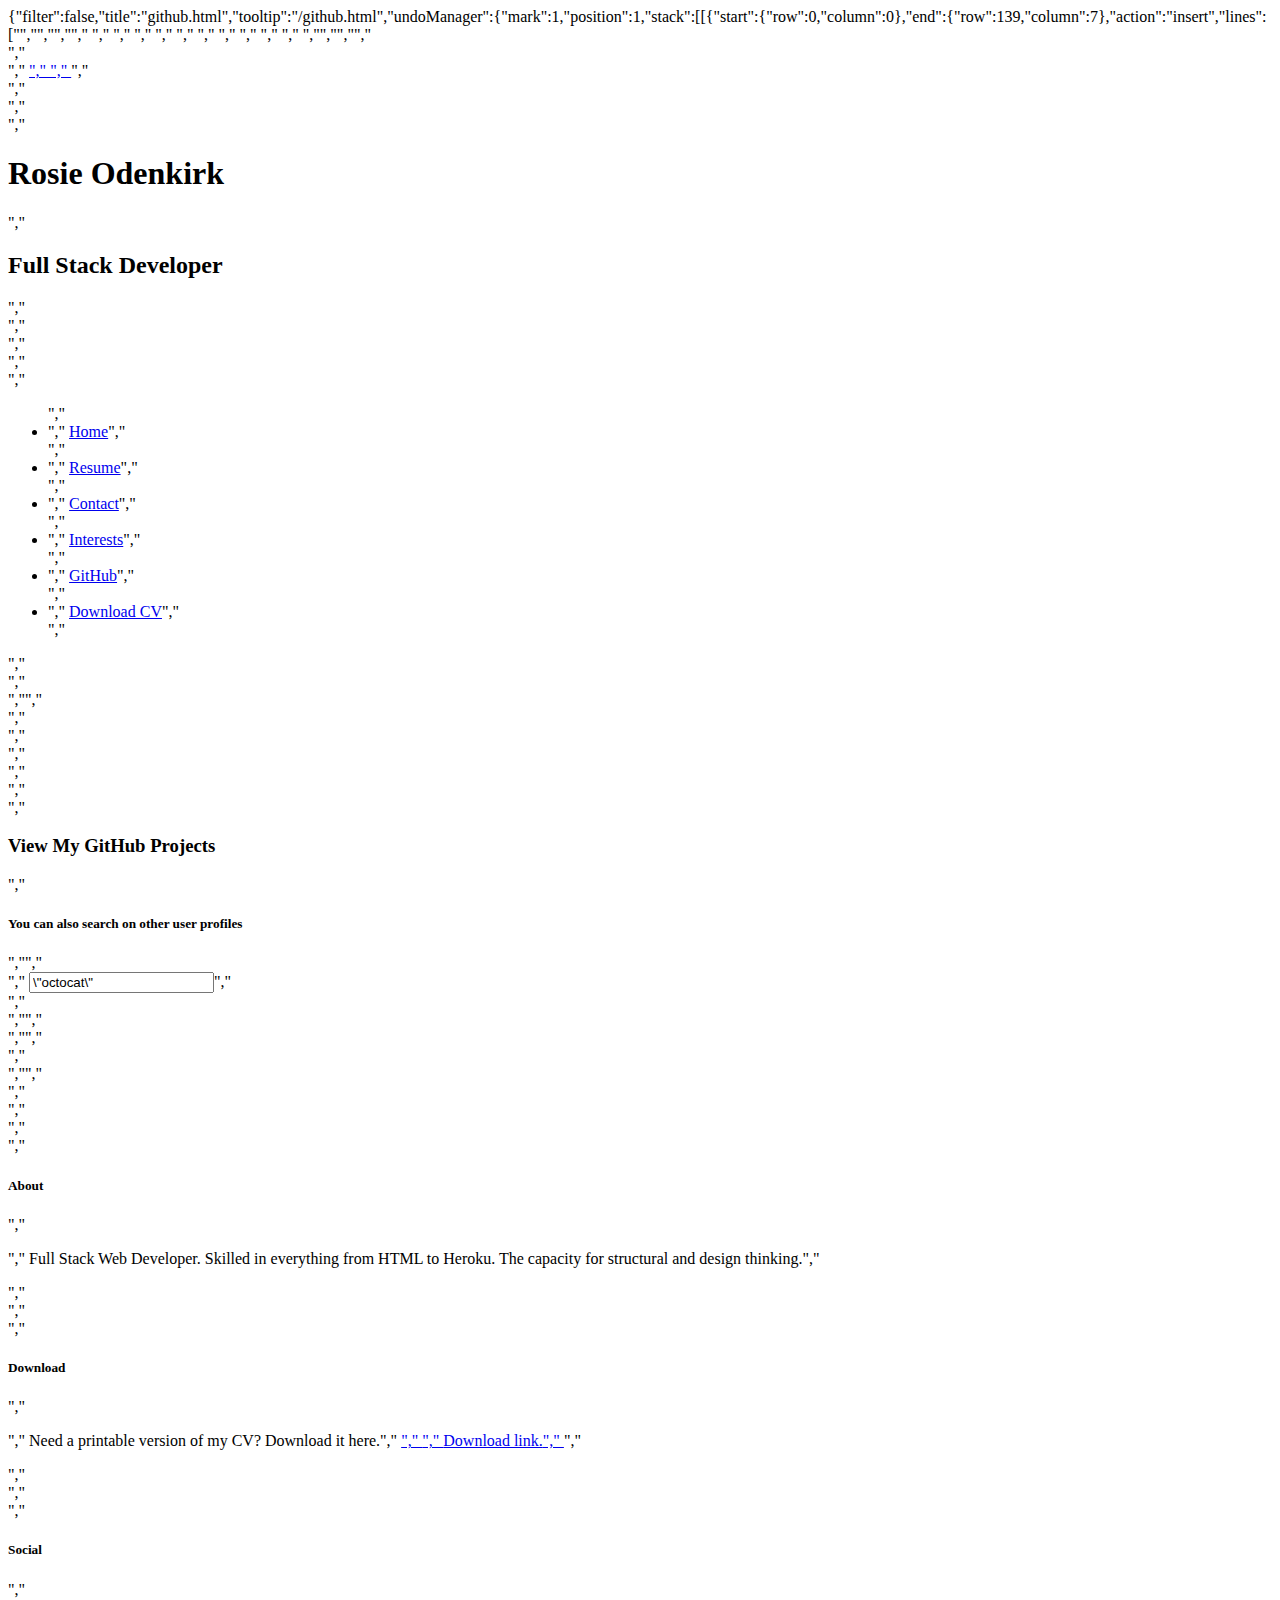
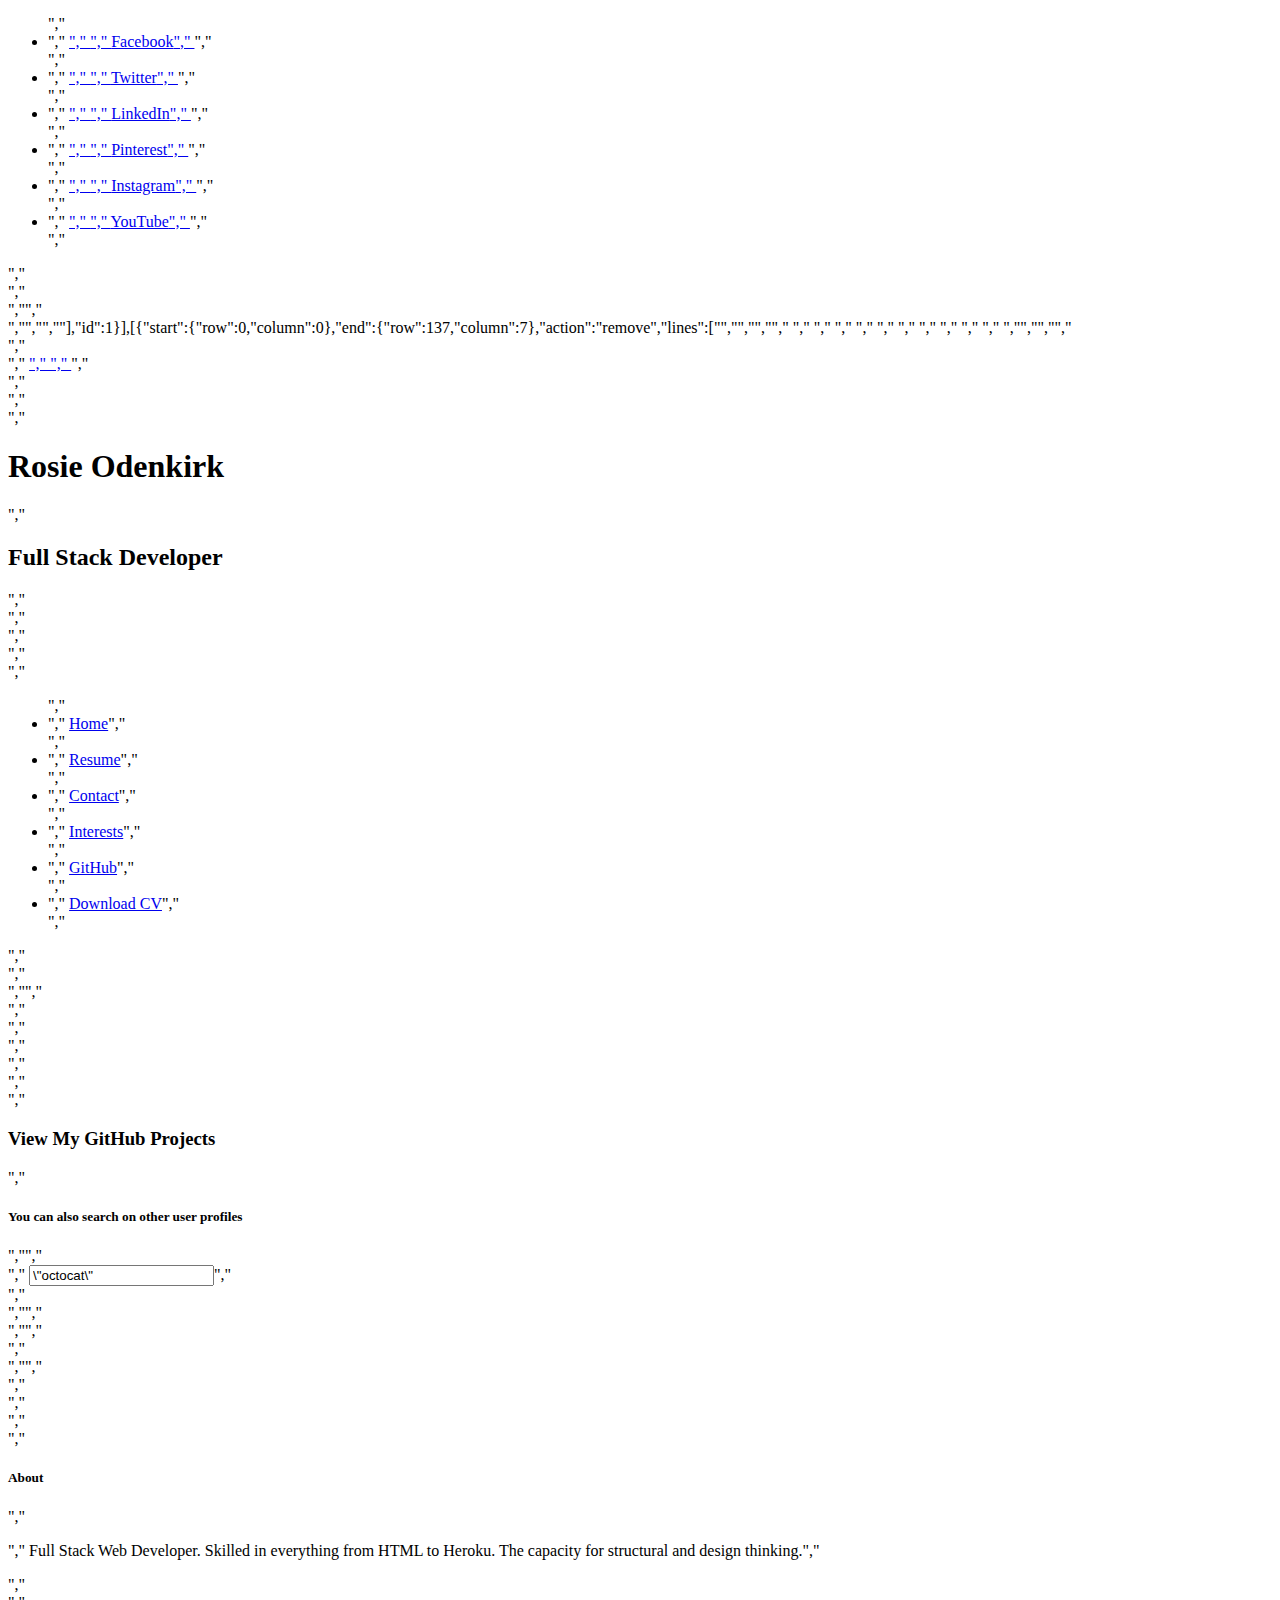
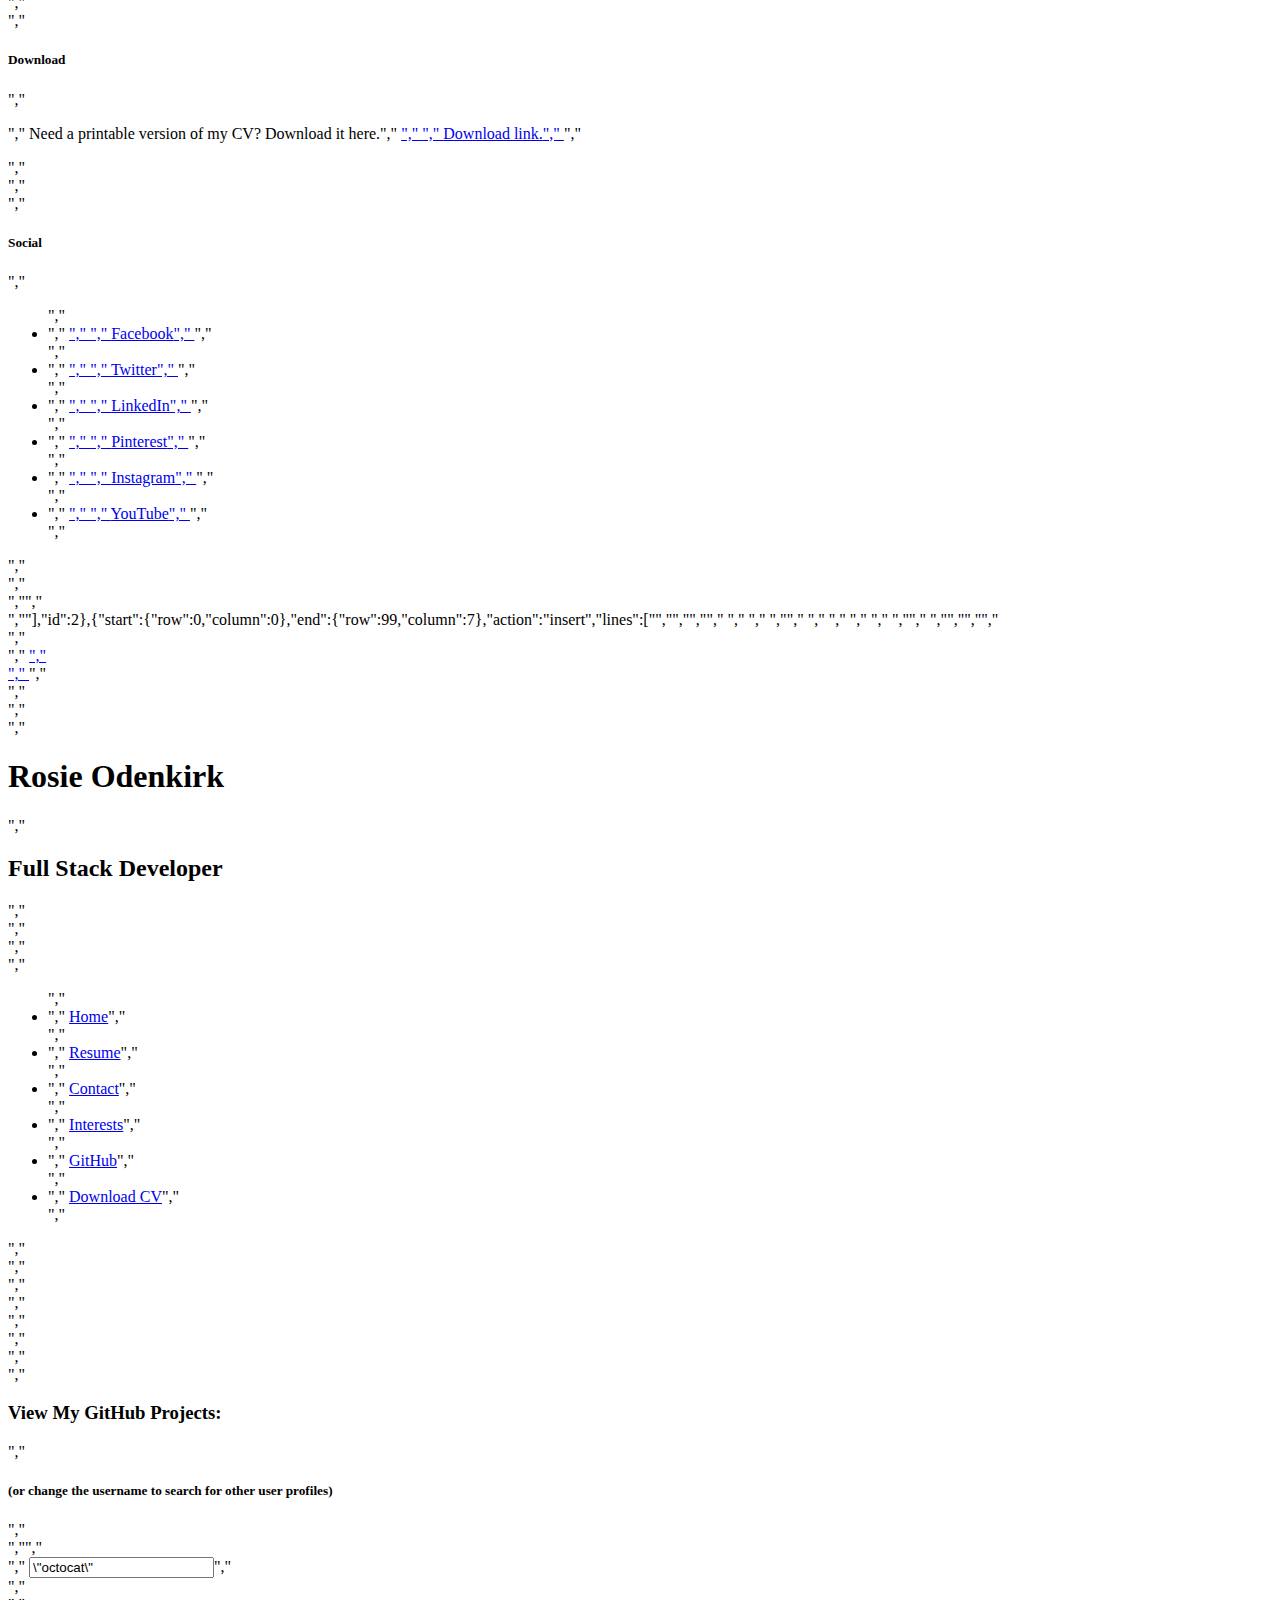
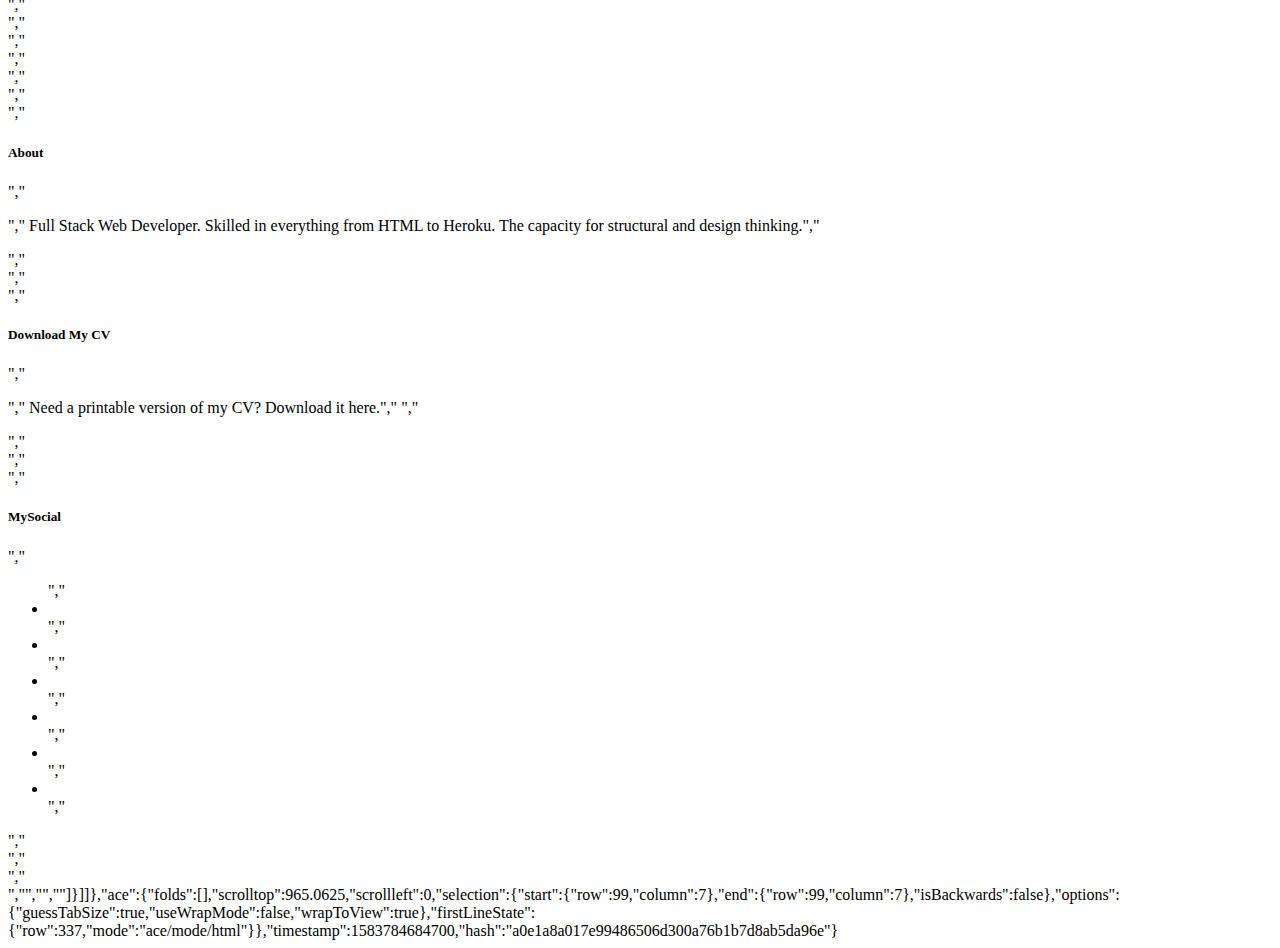
==== .c9/metadata/environment/github.html @ ab117c8f "added Google maps with markers" ====
{"filter":false,"title":"github.html","tooltip":"/github.html","undoManager":{"mark":1,"position":1,"stack":[[{"start":{"row":0,"column":0},"end":{"row":139,"column":7},"action":"insert","lines":["<!DOCTYPE html>","<html lang=\"en\">","","<head>","    <meta charset=\"UTF-8\">","    <meta name=\"viewport\" content=\"width=device-width, initial-scale=1.0\">","    <meta http-equiv=\"X-UA-Compatible\" content=\"ie=edge\">","    <link rel=\"stylesheet\" href=\"https://stackpath.bootstrapcdn.com/bootstrap/4.2.1/css/bootstrap.min.css\" type=\"text/css\" />","    <link rel=\"stylesheet\" href=\"https://stackpath.bootstrapcdn.com/font-awesome/4.7.0/css/font-awesome.min.css\" type=\"text/css\" />","    <link rel=\"stylesheet\" href=\"https://cdnjs.cloudflare.com/ajax/libs/hover.css/2.3.1/css/hover-min.css\" type=\"text/css\" />","    <link rel=\"stylesheet\" href=\"assets/css/style.css\" type=\"text/css\" />","    ","    <script src=\"https://ajax.googleapis.com/ajax/libs/jquery/3.2.1/jquery.min.js\"></script>","    <script type=\"text/javascript\" src=\"assets/js/github-information.js\"></script>","    <title>Rosie</title>","</head>","","<body>","    <header>","        <div class=\"row no-gutters\">","            <a href=\"index.html\" class=\"col-md-4 logo\">","                ","            </a>","            <div class=\"col-md-8\">","                <div class=\"row no-gutters bg-color-name-title\">","                    <div class=\"col heading\">","                        <h1 class=\"name\">Rosie Odenkirk</h1>","                        <h2 class=\"title\">Full Stack Developer</h2>","                    </div>","                </div>","                <div class=\"row no-gutters\">","                    <div class=\"col\">","                        <ul id=\"nav\" class=\"list-inline menucontainer\">","                            <li class=\"col-6 col-sm-2 ui-menu-color-home list-inline-item menuitem\">","                                <a href=\"index.html\" class=\"hvr-sweep-to-bottom\"><i class=\"fa fa-home\" aria-hidden=\"true\"></i><span>Home</span></a>","                            </li>","                            <li class=\"col-6 col-sm-2 ui-menu-color-resume list-inline-item menuitem\">","                                <a href=\"resume.html\" class=\"hvr-sweep-to-bottom\"><i class=\"fa fa-graduation-cap\" aria-hidden=\"true\"></i><span>Resume</span></a>","                            </li>","                            <li class=\"col-6 col-sm-2 ui-menu-color-contact list-inline-item menuitem\">","                                <a href=\"contact.html\" class=\"hvr-sweep-to-bottom\"><i class=\"fa fa-comment-o\" aria-hidden=\"true\"></i><span>Contact</span></a>","                            </li>","                            <li class=\"col-6 col-sm-2 ui-menu-color-interests list-inline-item menuitem\">","                                <a href=\"interests.html\" class=\"hvr-sweep-to-bottom\"><i class=\"fa fa-users\" aria-hidden=\"true\"></i><span>Interests</span></a>","                            </li>","                            <li class=\"col-6 col-sm-2 ui-menu-color-github list-inline-item menuitem\">","                                <a href=\"github.html\" class=\"hvr-sweep-to-bottom\"><i class=\"fa fa-github\" aria-hidden=\"true\"></i><span>GitHub</span></a>","                            </li>","                            <li class=\"col-6 col-sm-2 ui-menu-color-download list-inline-item menuitem\">","                                <a href=\"assets/cv/sample-cv.pdf\" target=\"_blank\" class=\"hvr-sweep-to-bottom\"><i class=\"fa fa-download\" aria-hidden=\"true\"></i><span>Download CV</span></a>","                            </li>","                        </ul>","                    </div>","                </div>","","            </div>","        </div>","    </header>","    <section class=\"container-fluid\">","        <div class=\"row bg-color-contact\">","            <div class=\"col\">","                <h3 class=\"contact-heading uppercase text-center\">View My GitHub Projects</h3>","                <h5 class=\"uppercase text-center\">You can also search on other user profiles</h5>","","                <div class=\"center-form\">","                    <input type=\"text\" id=\"gh-username\" value=\"octocat\" oninput=\"fetchGitHubInformation()\" />","                    <div id=\"gh-user-data\"></div>","                    <div id=\"gh-repo-data\"></div>","","                </div>","","            </div>","        </div>","","    </section>","    <footer class=\"container-fluid\">","        <div id=\"footer-details\" class=\"row\">","            <div class=\"col-sm-4\">","                <h5 class=\"uppercase general-sub\">About</h5>","                <p class=\"inline-block\">","                    Full Stack Web Developer. Skilled in everything from HTML to Heroku. The capacity for structural and design thinking.","                </p>","            </div>","            <div class=\"col-sm-4\">","                <h5 class=\"uppercase general-sub\">Download</h5>","                <p class=\"inline-block\">","                    Need a printable version of my CV? Download it here.","                    <a href=\"assets/cv/sample-cv.pdf\" target=\"_blank\" class=\"cv-pdf\">","                        <i class=\"fa fa-download\" aria-hidden=\"true\"></i>","                        <span class=\"sr-only\">Download link.</span>","                    </a>","                </p>","            </div>","            <div class=\"col-sm-4\">","                <h5 class=\"uppercase general-sub\">Social</h5>","                <ul class=\"list-inline social-links\">","                    <li class=\"list-inline-item\">","                        <a target=\"_blank\" href=\"#\">","                            <i class=\"fa fa-facebook\" aria-hidden=\"true\"></i>","                            <span class=\"sr-only\">Facebook</span>","                        </a>","                    </li>","                    <li class=\"list-inline-item\">","                        <a target=\"_blank\" href=\"#\">","                            <i class=\"fa fa-twitter\" aria-hidden=\"true\"></i>","                            <span class=\"sr-only\">Twitter</span>","                        </a>","                    </li>","                    <li class=\"list-inline-item\">","                        <a target=\"_blank\" href=\"#\">","                            <i class=\"fa fa-linkedin\" aria-hidden=\"true\"></i>","                            <span class=\"sr-only\">LinkedIn</span>","                        </a>","                    </li>","                    <li class=\"list-inline-item\">","                        <a target=\"_blank\" href=\"#\">","                            <i class=\"fa fa-pinterest\" aria-hidden=\"true\"></i>","                            <span class=\"sr-only\">Pinterest</span>","                        </a>","                    </li>","                    <li class=\"list-inline-item\">","                        <a target=\"_blank\" href=\"#\">","                            <i class=\"fa fa-instagram\" aria-hidden=\"true\"></i>","                            <span class=\"sr-only\">Instagram</span>","                        </a>","                    </li>","                    <li class=\"list-inline-item\">","                        <a target=\"_blank\" href=\"#\">","                            <i class=\"fa fa-youtube\" aria-hidden=\"true\"></i>","                            <span class=\"sr-only\">YouTube</span>","                        </a>","                    </li>","                </ul>","            </div>","        </div>","","    </footer>","</body>","","</html>"],"id":1}],[{"start":{"row":0,"column":0},"end":{"row":137,"column":7},"action":"remove","lines":["<!DOCTYPE html>","<html lang=\"en\">","","<head>","    <meta charset=\"UTF-8\">","    <meta name=\"viewport\" content=\"width=device-width, initial-scale=1.0\">","    <meta http-equiv=\"X-UA-Compatible\" content=\"ie=edge\">","    <link rel=\"stylesheet\" href=\"https://stackpath.bootstrapcdn.com/bootstrap/4.2.1/css/bootstrap.min.css\" type=\"text/css\" />","    <link rel=\"stylesheet\" href=\"https://stackpath.bootstrapcdn.com/font-awesome/4.7.0/css/font-awesome.min.css\" type=\"text/css\" />","    <link rel=\"stylesheet\" href=\"https://cdnjs.cloudflare.com/ajax/libs/hover.css/2.3.1/css/hover-min.css\" type=\"text/css\" />","    <link rel=\"stylesheet\" href=\"assets/css/style.css\" type=\"text/css\" />","    ","    <script src=\"https://ajax.googleapis.com/ajax/libs/jquery/3.2.1/jquery.min.js\"></script>","    <script type=\"text/javascript\" src=\"assets/js/github-information.js\"></script>","    <title>Rosie</title>","</head>","","<body>","    <header>","        <div class=\"row no-gutters\">","            <a href=\"index.html\" class=\"col-md-4 logo\">","                ","            </a>","            <div class=\"col-md-8\">","                <div class=\"row no-gutters bg-color-name-title\">","                    <div class=\"col heading\">","                        <h1 class=\"name\">Rosie Odenkirk</h1>","                        <h2 class=\"title\">Full Stack Developer</h2>","                    </div>","                </div>","                <div class=\"row no-gutters\">","                    <div class=\"col\">","                        <ul id=\"nav\" class=\"list-inline menucontainer\">","                            <li class=\"col-6 col-sm-2 ui-menu-color-home list-inline-item menuitem\">","                                <a href=\"index.html\" class=\"hvr-sweep-to-bottom\"><i class=\"fa fa-home\" aria-hidden=\"true\"></i><span>Home</span></a>","                            </li>","                            <li class=\"col-6 col-sm-2 ui-menu-color-resume list-inline-item menuitem\">","                                <a href=\"resume.html\" class=\"hvr-sweep-to-bottom\"><i class=\"fa fa-graduation-cap\" aria-hidden=\"true\"></i><span>Resume</span></a>","                            </li>","                            <li class=\"col-6 col-sm-2 ui-menu-color-contact list-inline-item menuitem\">","                                <a href=\"contact.html\" class=\"hvr-sweep-to-bottom\"><i class=\"fa fa-comment-o\" aria-hidden=\"true\"></i><span>Contact</span></a>","                            </li>","                            <li class=\"col-6 col-sm-2 ui-menu-color-interests list-inline-item menuitem\">","                                <a href=\"interests.html\" class=\"hvr-sweep-to-bottom\"><i class=\"fa fa-users\" aria-hidden=\"true\"></i><span>Interests</span></a>","                            </li>","                            <li class=\"col-6 col-sm-2 ui-menu-color-github list-inline-item menuitem\">","                                <a href=\"github.html\" class=\"hvr-sweep-to-bottom\"><i class=\"fa fa-github\" aria-hidden=\"true\"></i><span>GitHub</span></a>","                            </li>","                            <li class=\"col-6 col-sm-2 ui-menu-color-download list-inline-item menuitem\">","                                <a href=\"assets/cv/sample-cv.pdf\" target=\"_blank\" class=\"hvr-sweep-to-bottom\"><i class=\"fa fa-download\" aria-hidden=\"true\"></i><span>Download CV</span></a>","                            </li>","                        </ul>","                    </div>","                </div>","","            </div>","        </div>","    </header>","    <section class=\"container-fluid\">","        <div class=\"row bg-color-contact\">","            <div class=\"col\">","                <h3 class=\"contact-heading uppercase text-center\">View My GitHub Projects</h3>","                <h5 class=\"uppercase text-center\">You can also search on other user profiles</h5>","","                <div class=\"center-form\">","                    <input type=\"text\" id=\"gh-username\" value=\"octocat\" oninput=\"fetchGitHubInformation()\" />","                    <div id=\"gh-user-data\"></div>","                    <div id=\"gh-repo-data\"></div>","","                </div>","","            </div>","        </div>","","    </section>","    <footer class=\"container-fluid\">","        <div id=\"footer-details\" class=\"row\">","            <div class=\"col-sm-4\">","                <h5 class=\"uppercase general-sub\">About</h5>","                <p class=\"inline-block\">","                    Full Stack Web Developer. Skilled in everything from HTML to Heroku. The capacity for structural and design thinking.","                </p>","            </div>","            <div class=\"col-sm-4\">","                <h5 class=\"uppercase general-sub\">Download</h5>","                <p class=\"inline-block\">","                    Need a printable version of my CV? Download it here.","                    <a href=\"assets/cv/sample-cv.pdf\" target=\"_blank\" class=\"cv-pdf\">","                        <i class=\"fa fa-download\" aria-hidden=\"true\"></i>","                        <span class=\"sr-only\">Download link.</span>","                    </a>","                </p>","            </div>","            <div class=\"col-sm-4\">","                <h5 class=\"uppercase general-sub\">Social</h5>","                <ul class=\"list-inline social-links\">","                    <li class=\"list-inline-item\">","                        <a target=\"_blank\" href=\"#\">","                            <i class=\"fa fa-facebook\" aria-hidden=\"true\"></i>","                            <span class=\"sr-only\">Facebook</span>","                        </a>","                    </li>","                    <li class=\"list-inline-item\">","                        <a target=\"_blank\" href=\"#\">","                            <i class=\"fa fa-twitter\" aria-hidden=\"true\"></i>","                            <span class=\"sr-only\">Twitter</span>","                        </a>","                    </li>","                    <li class=\"list-inline-item\">","                        <a target=\"_blank\" href=\"#\">","                            <i class=\"fa fa-linkedin\" aria-hidden=\"true\"></i>","                            <span class=\"sr-only\">LinkedIn</span>","                        </a>","                    </li>","                    <li class=\"list-inline-item\">","                        <a target=\"_blank\" href=\"#\">","                            <i class=\"fa fa-pinterest\" aria-hidden=\"true\"></i>","                            <span class=\"sr-only\">Pinterest</span>","                        </a>","                    </li>","                    <li class=\"list-inline-item\">","                        <a target=\"_blank\" href=\"#\">","                            <i class=\"fa fa-instagram\" aria-hidden=\"true\"></i>","                            <span class=\"sr-only\">Instagram</span>","                        </a>","                    </li>","                    <li class=\"list-inline-item\">","                        <a target=\"_blank\" href=\"#\">","                            <i class=\"fa fa-youtube\" aria-hidden=\"true\"></i>","                            <span class=\"sr-only\">YouTube</span>","                        </a>","                    </li>","                </ul>","            </div>","        </div>","","    </footer>","</body>"],"id":2},{"start":{"row":0,"column":0},"end":{"row":99,"column":7},"action":"insert","lines":["<!DOCTYPE html>","<html lang=\"en-US\">","","<head>","    <meta charset=\"utf-8\">","    <meta name=\"viewport\" content=\"width=device-width, initial-scale=1\">","    <title>Rosie Odenkirk</title>","","    <link rel=\"stylesheet\" href=\"https://maxcdn.bootstrapcdn.com/bootstrap/3.3.7/css/bootstrap.min.css\" type=\"text/css\" />","    <link rel=\"stylesheet\" href=\"https://maxcdn.bootstrapcdn.com/font-awesome/4.7.0/css/font-awesome.min.css\" type=\"text/css\" />","    <link rel=\"stylesheet\" href=\"https://cdnjs.cloudflare.com/ajax/libs/hover.css/2.1.1/css/hover-min.css\" type=\"text/css\" />","    <link rel=\"stylesheet\" href=\"assets/css/github-styles.css\" type=\"text/css\">","    <link rel=\"stylesheet\" href=\"assets/css/style.css\" type=\"text/css\" />","","    <script src=\"https://ajax.googleapis.com/ajax/libs/jquery/3.2.1/jquery.min.js\"></script>","</head>","","<body>","    <header class=\"container-fluid\">","        <div class=\"row\">","            <a href=\"index.html\">","                <div class=\"col-md-4 logo\"></div>","            </a>","            <div class=\"col-md-8\">","                <div class=\"row bg-color-name-title\">","                    <div class=\"heading\">","                        <h1 class=\"name\">Rosie Odenkirk</h1>","                        <h2 class=\"title\"> Full Stack Developer</h2>","                    </div>","                </div>","                <div class=\"row\">","                    <ul id=\"nav\" class=\"list-inline clearfix\">","                        <li class=\"col-xs-6 col-sm-2 ui-menu-color-home menuitem\">","                            <a href=\"index.html\" class=\"hvr-sweep-to-bottom\"><i class=\"fa fa-home\" aria-hidden=\"true\"></i><span>Home</span></a>","                        </li>","                        <li class=\"col-xs-6 col-sm-2 ui-menu-color-resume menuitem\">","                            <a href=\"resume.html\" class=\"hvr-sweep-to-bottom\"><i class=\"fa fa-graduation-cap\" aria-hidden=\"true\"></i><span>Resume</span></a>","                        </li>","                        <li class=\"col-xs-6 col-sm-2 ui-menu-color-contact menuitem\">","                            <a href=\"contact.html\" class=\"hvr-sweep-to-bottom\"><i class=\" fa fa-commenting-o\" aria-hidden=\"true\"></i><span>Contact</span></a>","                        </li>","                        <li class=\"col-xs-6 col-sm-2 ui-menu-color-interests menuitem\">","                            <a href=\"interests.html\" class=\"hvr-sweep-to-bottom\"><i class=\"fa fa-users\" aria-hidden=\"true\"></i><span>Interests</span></a>","                        </li>","                        <li class=\"col-xs-6 col-sm-2 ui-menu-color-github menuitem\">","                            <a href=\"github.html\" class=\"hvr-sweep-to-bottom\"><i class=\"fa fa-github\" aria-hidden=\"true\"></i><span>GitHub</span></a>","                        </li>","                        <li class=\"col-xs-6 col-sm-2 ui-menu-color-download menuitem\">","                            <a href=\"assets/cv/sample-cv.pdf\" target=\"_blank\" class=\"hvr-sweep-to-bottom\"><i class=\"fa fa-download\" aria-hidden=\"true\"></i><span>Download CV</span></a>","                        </li>","                    </ul>","                </div>","            </div>","        </div>","    </header>","    <section class=\"container-fluid\">","        <div class=\"row bg-color-contact\">","            <div>","                <h3 class=\"contact-heading uppercase text-center\">View My GitHub Projects:</h3>","                <h5 class=\"uppercase text-center\">(or change the username to search for other user profiles)</h5>","            </div>","","            <div class=\"center-form\">","                <input type=\"text\" id=\"gh-username\" value=\"octocat\" oninput=\"fetchGitHubInformation()\">","                <div id=\"gh-user-data\" class=\"clearfix\"></div>","                <div id=\"gh-repo-data\" class=\"clearfix\"></div>","            </div>","        </div>","    </section>","    <footer class=\"container-fluid\">","        <div id=\"footer-details\" class=\"row\">","            <div class=\"col-sm-4\">","                <h5 class=\"uppercase general-sub\">About</h5>","                <p class=\"inline-block\">","                    Full Stack Web Developer. Skilled in everything from HTML to Heroku. The capacity for structural and design thinking.","                </p>","            </div>","            <div class=\"col-sm-4\">","                <h5 class=\"uppercase general-sub\">Download My CV</h5>","                <p class=\"inline-block\">","                    Need a printable version of my CV? Download it here.","                    <a href=\"assets/cv/sample-cv.pdf\" target=\"_blank\" class=\"cv-pdf\"><i class=\"fa fa-download\" aria-hidden=\"true\"></i></a>","                </p>","            </div>","            <div class=\"col-sm-4\">","                <h5 class=\"uppercase general-sub\">MySocial</h5>","                <ul class=\"list-inline social-links\">","                    <li><a target=\"_blank\" href=\"#\"><i class=\"fa fa-facebook\"></i></a></li>","                    <li><a target=\"_blank\" href=\"#\"><i class=\"fa fa-twitter\"></i></a></li>","                    <li><a target=\"_blank\" href=\"#\"><i class=\"fa fa-linkedin\"></i></a></li>","                    <li><a target=\"_blank\" href=\"#\"><i class=\"fa fa-pinterest\"></i></a></li>","                    <li><a target=\"_blank\" href=\"#\"><i class=\"fa fa-instagram\"></i></a></li>","                    <li><a target=\"_blank\" href=\"#\"><i class=\"fa fa-youtube\"></i></a></li>","                </ul>","            </div>","        </div>","    </footer>","</body>","","</html>"]}]]},"ace":{"folds":[],"scrolltop":965.0625,"scrollleft":0,"selection":{"start":{"row":99,"column":7},"end":{"row":99,"column":7},"isBackwards":false},"options":{"guessTabSize":true,"useWrapMode":false,"wrapToView":true},"firstLineState":{"row":337,"mode":"ace/mode/html"}},"timestamp":1583784684700,"hash":"a0e1a8a017e99486506d300a76b1b7d8ab5da96e"}
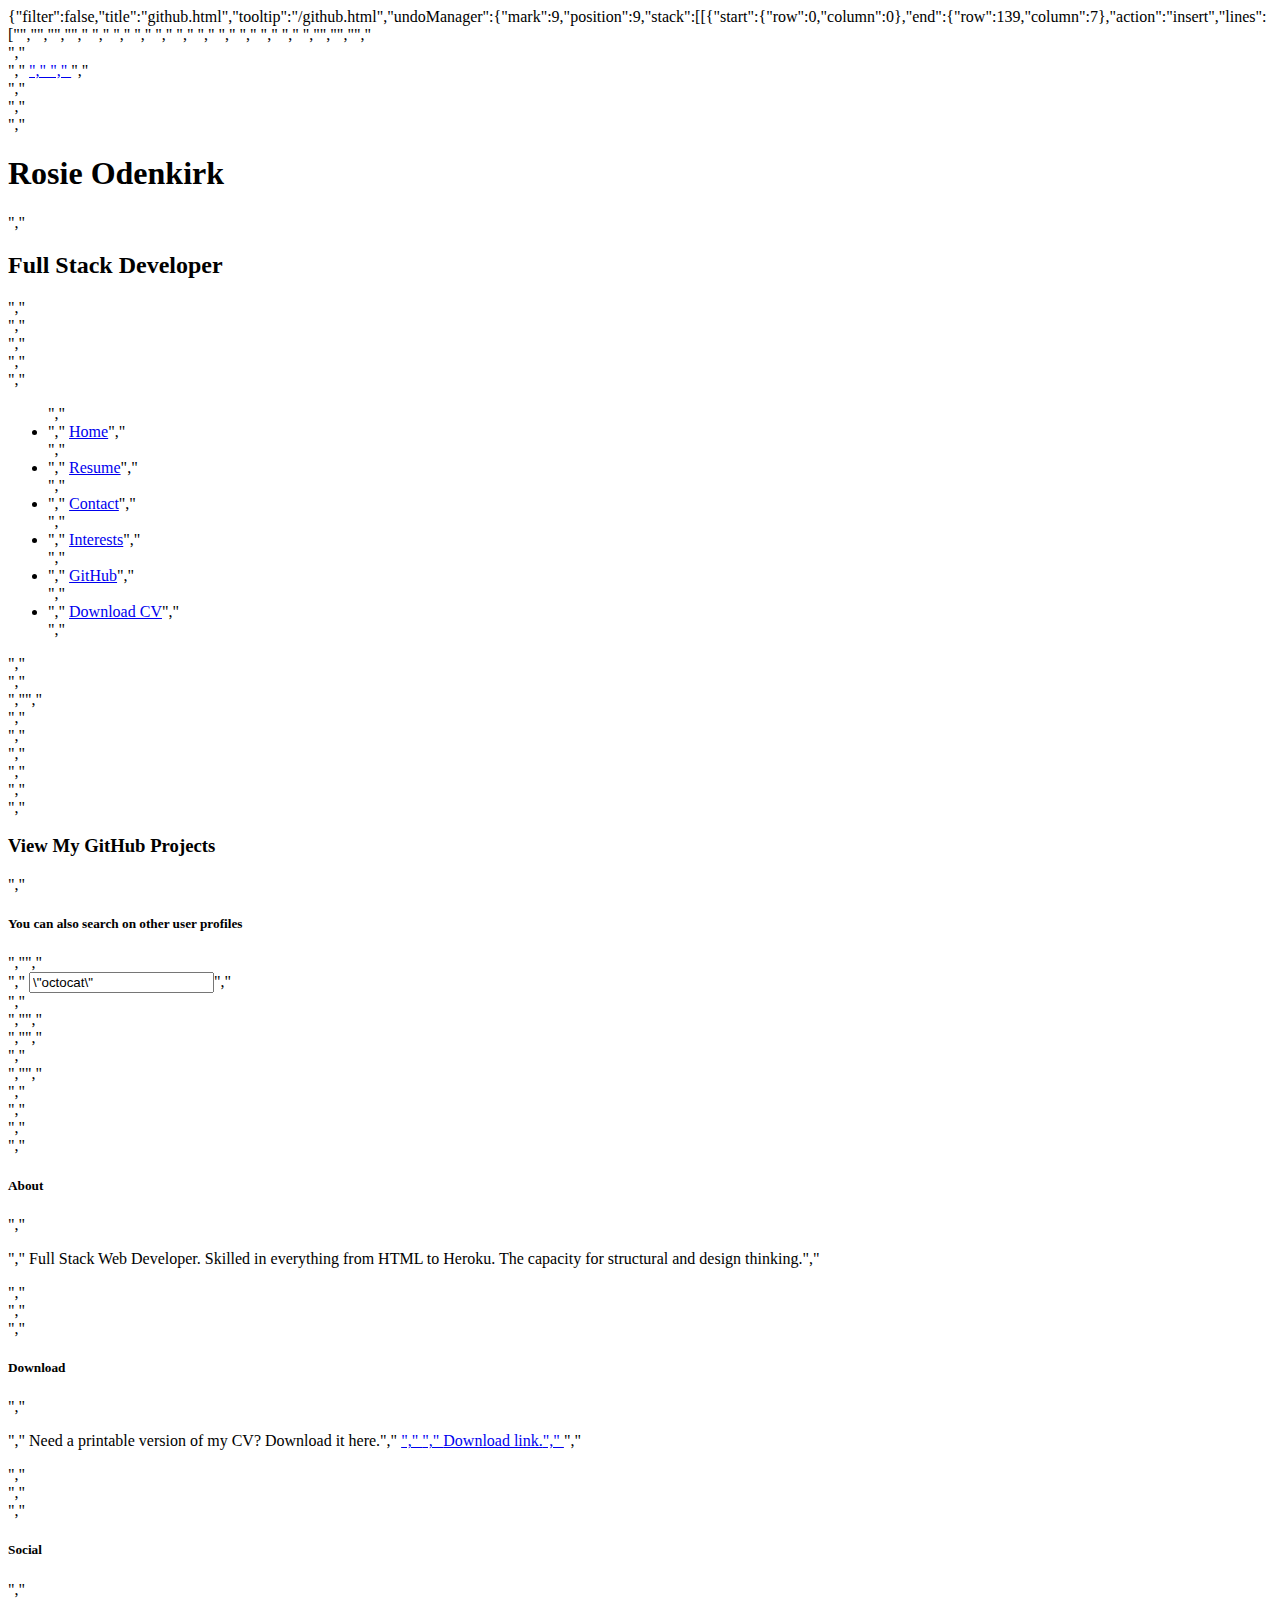
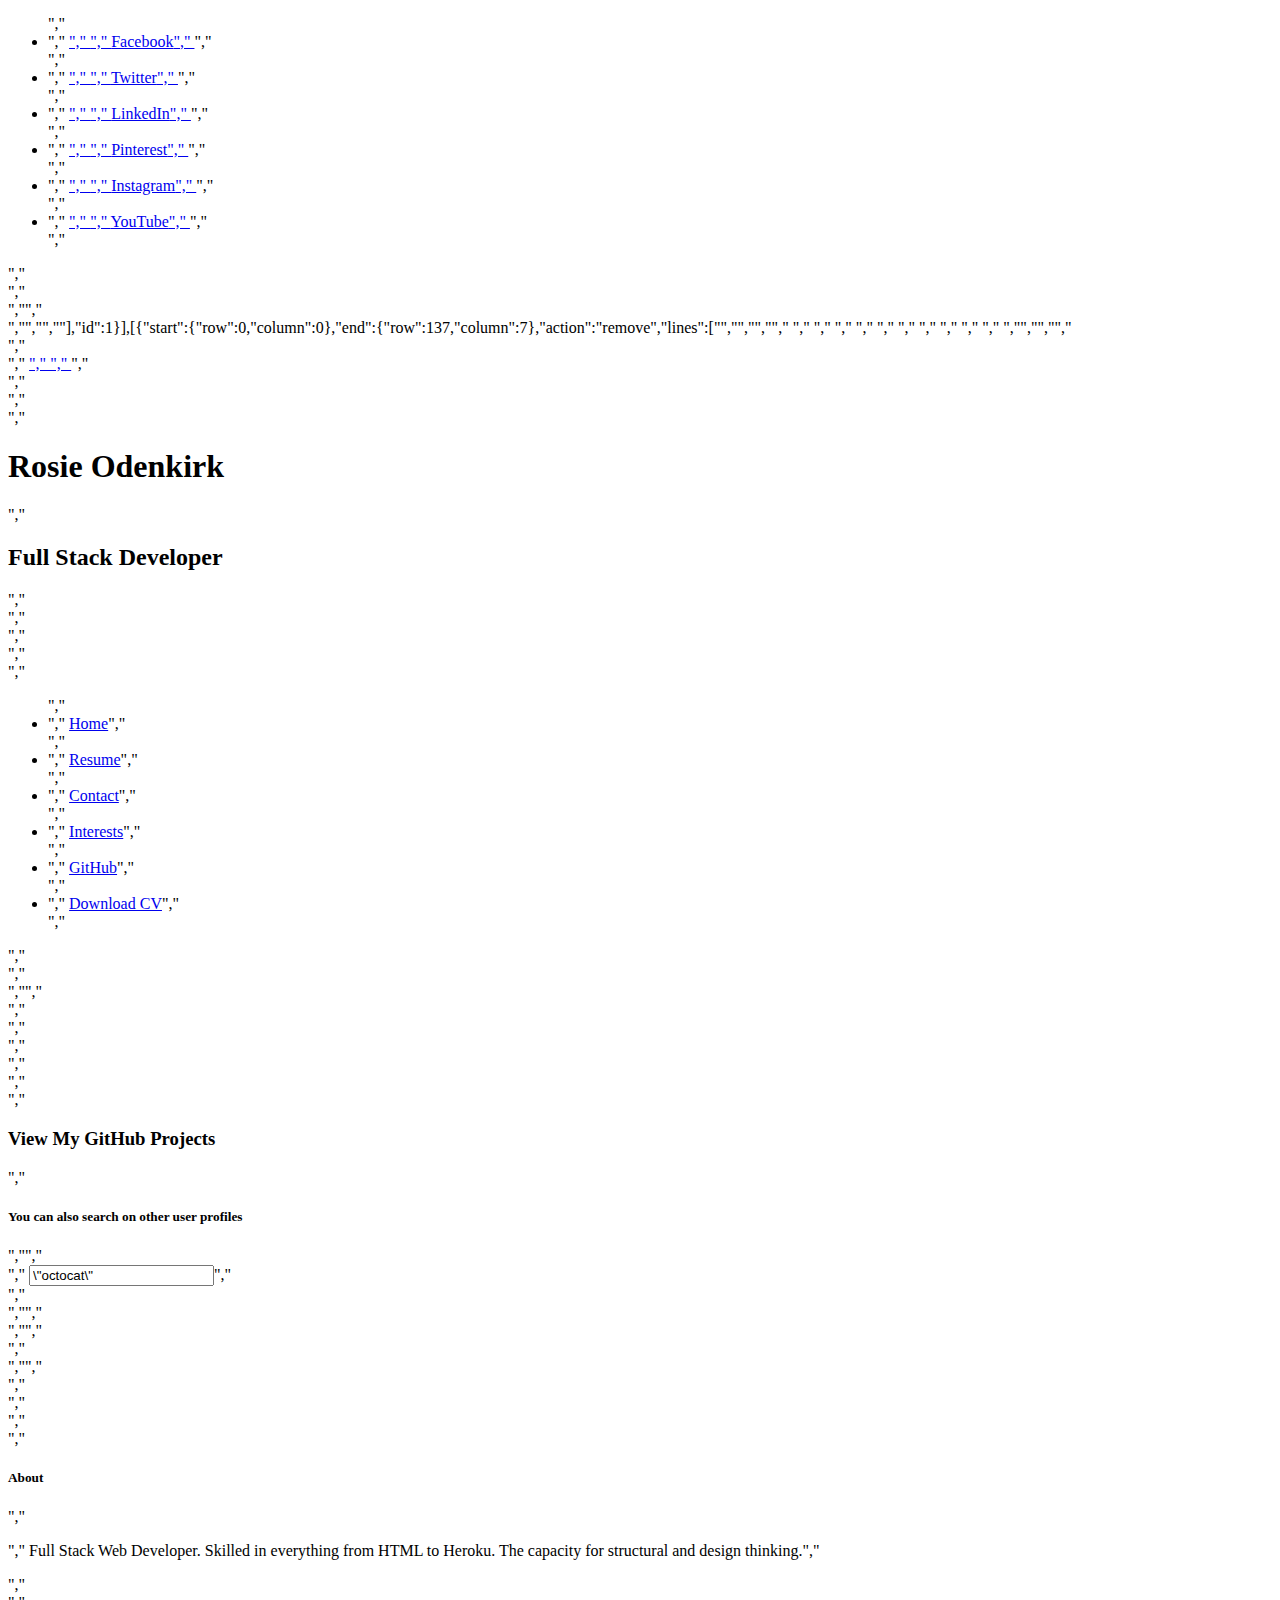
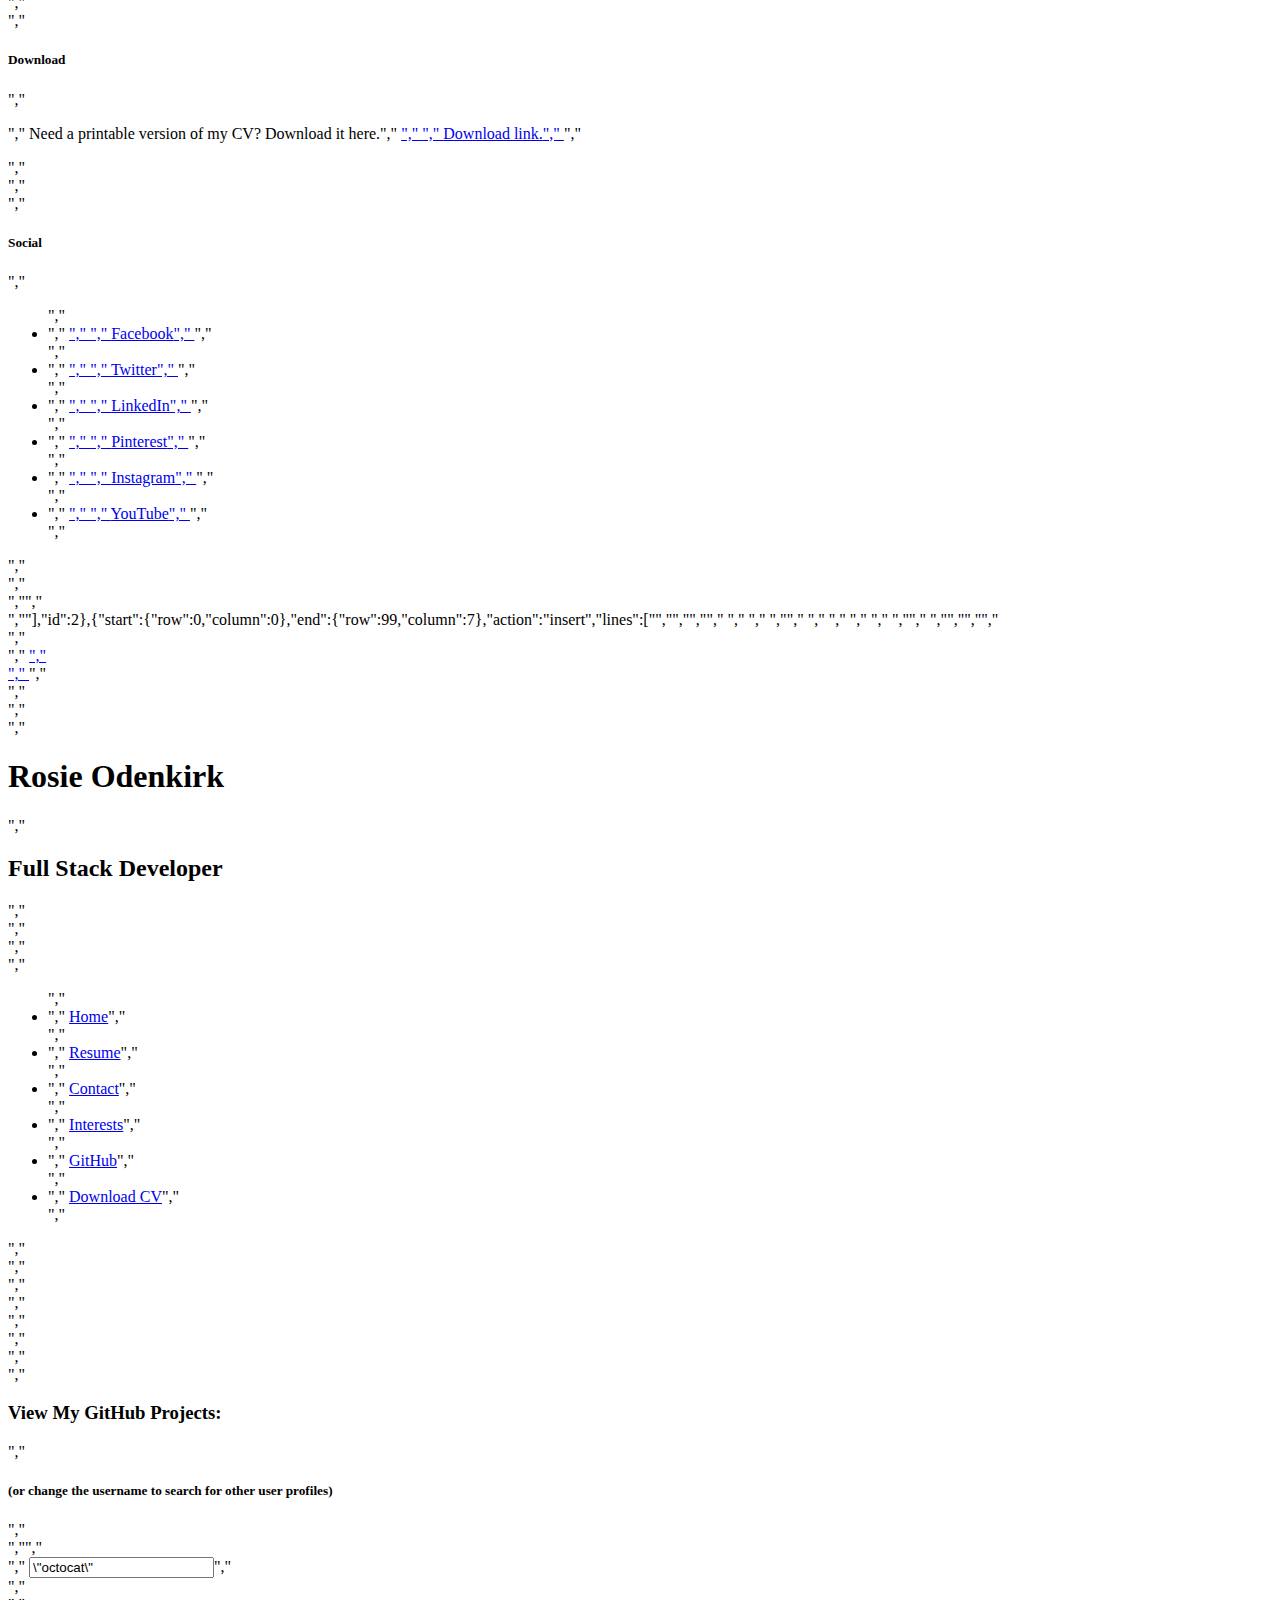
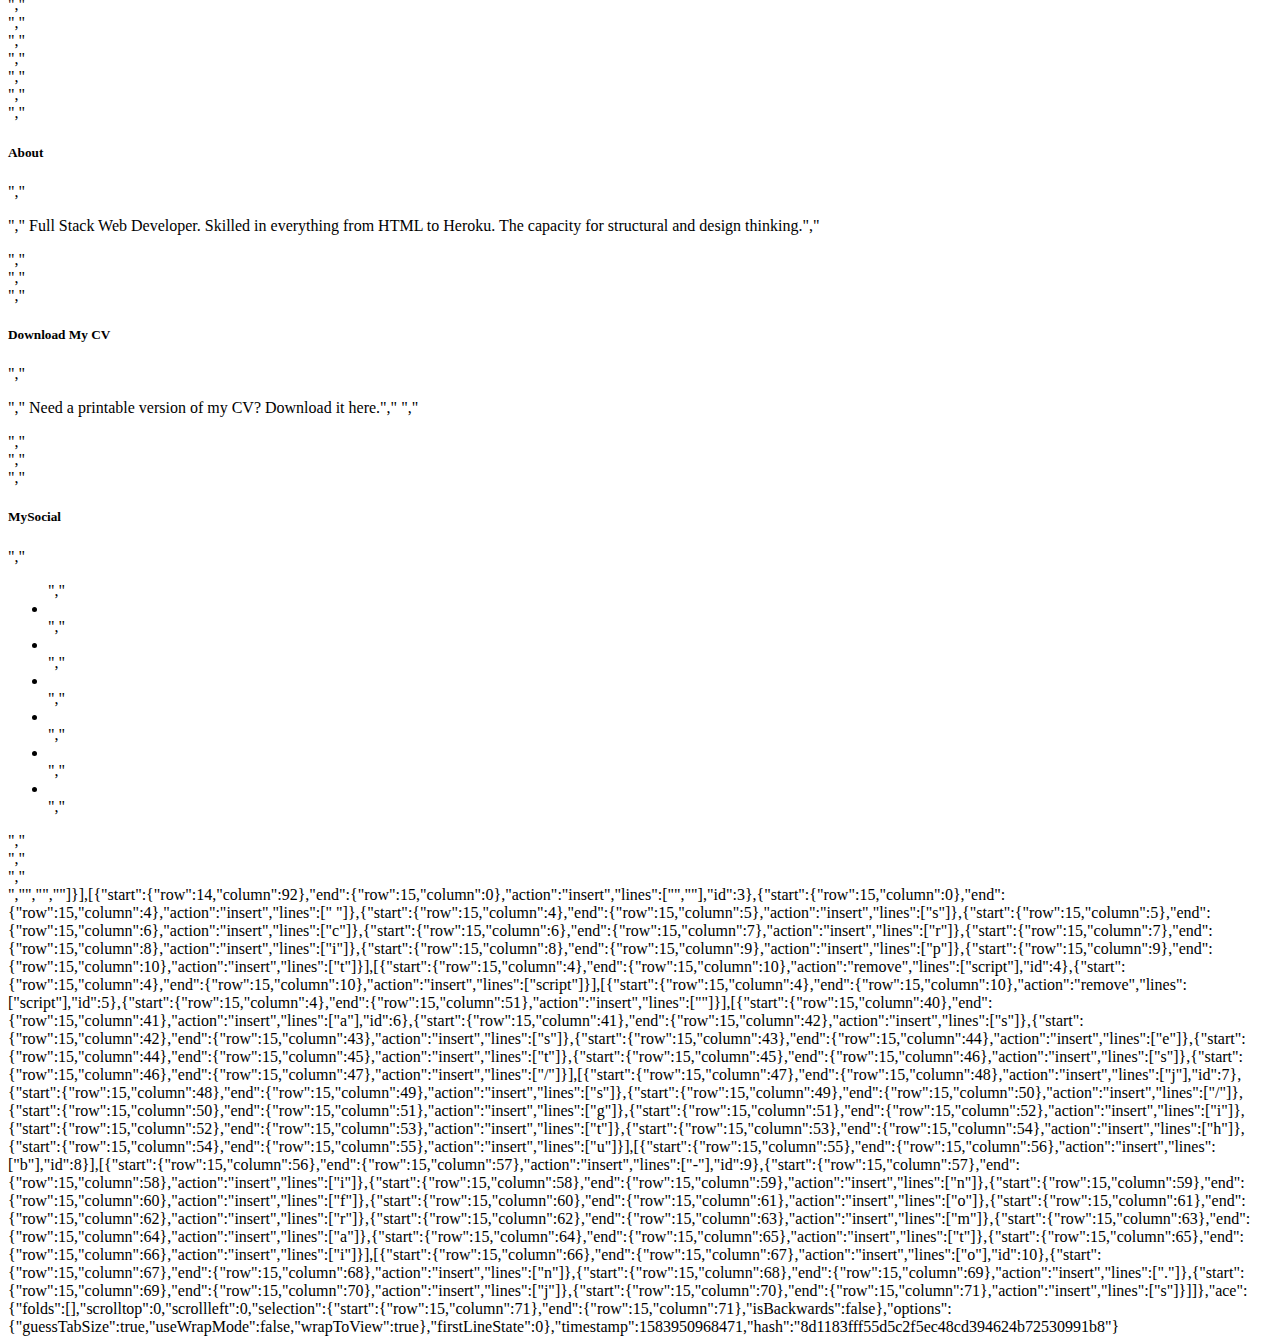
==== commit 4b1cc8f5: "render user information from Github" ====
--- a/.c9/metadata/environment/github.html
+++ b/.c9/metadata/environment/github.html
@@ -1 +1 @@
-{"filter":false,"title":"github.html","tooltip":"/github.html","undoManager":{"mark":1,"position":1,"stack":[[{"start":{"row":0,"column":0},"end":{"row":139,"column":7},"action":"insert","lines":["<!DOCTYPE html>","<html lang=\"en\">","","<head>","    <meta charset=\"UTF-8\">","    <meta name=\"viewport\" content=\"width=device-width, initial-scale=1.0\">","    <meta http-equiv=\"X-UA-Compatible\" content=\"ie=edge\">","    <link rel=\"stylesheet\" href=\"https://stackpath.bootstrapcdn.com/bootstrap/4.2.1/css/bootstrap.min.css\" type=\"text/css\" />","    <link rel=\"stylesheet\" href=\"https://stackpath.bootstrapcdn.com/font-awesome/4.7.0/css/font-awesome.min.css\" type=\"text/css\" />","    <link rel=\"stylesheet\" href=\"https://cdnjs.cloudflare.com/ajax/libs/hover.css/2.3.1/css/hover-min.css\" type=\"text/css\" />","    <link rel=\"stylesheet\" href=\"assets/css/style.css\" type=\"text/css\" />","    ","    <script src=\"https://ajax.googleapis.com/ajax/libs/jquery/3.2.1/jquery.min.js\"></script>","    <script type=\"text/javascript\" src=\"assets/js/github-information.js\"></script>","    <title>Rosie</title>","</head>","","<body>","    <header>","        <div class=\"row no-gutters\">","            <a href=\"index.html\" class=\"col-md-4 logo\">","                ","            </a>","            <div class=\"col-md-8\">","                <div class=\"row no-gutters bg-color-name-title\">","                    <div class=\"col heading\">","                        <h1 class=\"name\">Rosie Odenkirk</h1>","                        <h2 class=\"title\">Full Stack Developer</h2>","                    </div>","                </div>","                <div class=\"row no-gutters\">","                    <div class=\"col\">","                        <ul id=\"nav\" class=\"list-inline menucontainer\">","                            <li class=\"col-6 col-sm-2 ui-menu-color-home list-inline-item menuitem\">","                                <a href=\"index.html\" class=\"hvr-sweep-to-bottom\"><i class=\"fa fa-home\" aria-hidden=\"true\"></i><span>Home</span></a>","                            </li>","                            <li class=\"col-6 col-sm-2 ui-menu-color-resume list-inline-item menuitem\">","                                <a href=\"resume.html\" class=\"hvr-sweep-to-bottom\"><i class=\"fa fa-graduation-cap\" aria-hidden=\"true\"></i><span>Resume</span></a>","                            </li>","                            <li class=\"col-6 col-sm-2 ui-menu-color-contact list-inline-item menuitem\">","                                <a href=\"contact.html\" class=\"hvr-sweep-to-bottom\"><i class=\"fa fa-comment-o\" aria-hidden=\"true\"></i><span>Contact</span></a>","                            </li>","                            <li class=\"col-6 col-sm-2 ui-menu-color-interests list-inline-item menuitem\">","                                <a href=\"interests.html\" class=\"hvr-sweep-to-bottom\"><i class=\"fa fa-users\" aria-hidden=\"true\"></i><span>Interests</span></a>","                            </li>","                            <li class=\"col-6 col-sm-2 ui-menu-color-github list-inline-item menuitem\">","                                <a href=\"github.html\" class=\"hvr-sweep-to-bottom\"><i class=\"fa fa-github\" aria-hidden=\"true\"></i><span>GitHub</span></a>","                            </li>","                            <li class=\"col-6 col-sm-2 ui-menu-color-download list-inline-item menuitem\">","                                <a href=\"assets/cv/sample-cv.pdf\" target=\"_blank\" class=\"hvr-sweep-to-bottom\"><i class=\"fa fa-download\" aria-hidden=\"true\"></i><span>Download CV</span></a>","                            </li>","                        </ul>","                    </div>","                </div>","","            </div>","        </div>","    </header>","    <section class=\"container-fluid\">","        <div class=\"row bg-color-contact\">","            <div class=\"col\">","                <h3 class=\"contact-heading uppercase text-center\">View My GitHub Projects</h3>","                <h5 class=\"uppercase text-center\">You can also search on other user profiles</h5>","","                <div class=\"center-form\">","                    <input type=\"text\" id=\"gh-username\" value=\"octocat\" oninput=\"fetchGitHubInformation()\" />","                    <div id=\"gh-user-data\"></div>","                    <div id=\"gh-repo-data\"></div>","","                </div>","","            </div>","        </div>","","    </section>","    <footer class=\"container-fluid\">","        <div id=\"footer-details\" class=\"row\">","            <div class=\"col-sm-4\">","                <h5 class=\"uppercase general-sub\">About</h5>","                <p class=\"inline-block\">","                    Full Stack Web Developer. Skilled in everything from HTML to Heroku. The capacity for structural and design thinking.","                </p>","            </div>","            <div class=\"col-sm-4\">","                <h5 class=\"uppercase general-sub\">Download</h5>","                <p class=\"inline-block\">","                    Need a printable version of my CV? Download it here.","                    <a href=\"assets/cv/sample-cv.pdf\" target=\"_blank\" class=\"cv-pdf\">","                        <i class=\"fa fa-download\" aria-hidden=\"true\"></i>","                        <span class=\"sr-only\">Download link.</span>","                    </a>","                </p>","            </div>","            <div class=\"col-sm-4\">","                <h5 class=\"uppercase general-sub\">Social</h5>","                <ul class=\"list-inline social-links\">","                    <li class=\"list-inline-item\">","                        <a target=\"_blank\" href=\"#\">","                            <i class=\"fa fa-facebook\" aria-hidden=\"true\"></i>","                            <span class=\"sr-only\">Facebook</span>","                        </a>","                    </li>","                    <li class=\"list-inline-item\">","                        <a target=\"_blank\" href=\"#\">","                            <i class=\"fa fa-twitter\" aria-hidden=\"true\"></i>","                            <span class=\"sr-only\">Twitter</span>","                        </a>","                    </li>","                    <li class=\"list-inline-item\">","                        <a target=\"_blank\" href=\"#\">","                            <i class=\"fa fa-linkedin\" aria-hidden=\"true\"></i>","                            <span class=\"sr-only\">LinkedIn</span>","                        </a>","                    </li>","                    <li class=\"list-inline-item\">","                        <a target=\"_blank\" href=\"#\">","                            <i class=\"fa fa-pinterest\" aria-hidden=\"true\"></i>","                            <span class=\"sr-only\">Pinterest</span>","                        </a>","                    </li>","                    <li class=\"list-inline-item\">","                        <a target=\"_blank\" href=\"#\">","                            <i class=\"fa fa-instagram\" aria-hidden=\"true\"></i>","                            <span class=\"sr-only\">Instagram</span>","                        </a>","                    </li>","                    <li class=\"list-inline-item\">","                        <a target=\"_blank\" href=\"#\">","                            <i class=\"fa fa-youtube\" aria-hidden=\"true\"></i>","                            <span class=\"sr-only\">YouTube</span>","                        </a>","                    </li>","                </ul>","            </div>","        </div>","","    </footer>","</body>","","</html>"],"id":1}],[{"start":{"row":0,"column":0},"end":{"row":137,"column":7},"action":"remove","lines":["<!DOCTYPE html>","<html lang=\"en\">","","<head>","    <meta charset=\"UTF-8\">","    <meta name=\"viewport\" content=\"width=device-width, initial-scale=1.0\">","    <meta http-equiv=\"X-UA-Compatible\" content=\"ie=edge\">","    <link rel=\"stylesheet\" href=\"https://stackpath.bootstrapcdn.com/bootstrap/4.2.1/css/bootstrap.min.css\" type=\"text/css\" />","    <link rel=\"stylesheet\" href=\"https://stackpath.bootstrapcdn.com/font-awesome/4.7.0/css/font-awesome.min.css\" type=\"text/css\" />","    <link rel=\"stylesheet\" href=\"https://cdnjs.cloudflare.com/ajax/libs/hover.css/2.3.1/css/hover-min.css\" type=\"text/css\" />","    <link rel=\"stylesheet\" href=\"assets/css/style.css\" type=\"text/css\" />","    ","    <script src=\"https://ajax.googleapis.com/ajax/libs/jquery/3.2.1/jquery.min.js\"></script>","    <script type=\"text/javascript\" src=\"assets/js/github-information.js\"></script>","    <title>Rosie</title>","</head>","","<body>","    <header>","        <div class=\"row no-gutters\">","            <a href=\"index.html\" class=\"col-md-4 logo\">","                ","            </a>","            <div class=\"col-md-8\">","                <div class=\"row no-gutters bg-color-name-title\">","                    <div class=\"col heading\">","                        <h1 class=\"name\">Rosie Odenkirk</h1>","                        <h2 class=\"title\">Full Stack Developer</h2>","                    </div>","                </div>","                <div class=\"row no-gutters\">","                    <div class=\"col\">","                        <ul id=\"nav\" class=\"list-inline menucontainer\">","                            <li class=\"col-6 col-sm-2 ui-menu-color-home list-inline-item menuitem\">","                                <a href=\"index.html\" class=\"hvr-sweep-to-bottom\"><i class=\"fa fa-home\" aria-hidden=\"true\"></i><span>Home</span></a>","                            </li>","                            <li class=\"col-6 col-sm-2 ui-menu-color-resume list-inline-item menuitem\">","                                <a href=\"resume.html\" class=\"hvr-sweep-to-bottom\"><i class=\"fa fa-graduation-cap\" aria-hidden=\"true\"></i><span>Resume</span></a>","                            </li>","                            <li class=\"col-6 col-sm-2 ui-menu-color-contact list-inline-item menuitem\">","                                <a href=\"contact.html\" class=\"hvr-sweep-to-bottom\"><i class=\"fa fa-comment-o\" aria-hidden=\"true\"></i><span>Contact</span></a>","                            </li>","                            <li class=\"col-6 col-sm-2 ui-menu-color-interests list-inline-item menuitem\">","                                <a href=\"interests.html\" class=\"hvr-sweep-to-bottom\"><i class=\"fa fa-users\" aria-hidden=\"true\"></i><span>Interests</span></a>","                            </li>","                            <li class=\"col-6 col-sm-2 ui-menu-color-github list-inline-item menuitem\">","                                <a href=\"github.html\" class=\"hvr-sweep-to-bottom\"><i class=\"fa fa-github\" aria-hidden=\"true\"></i><span>GitHub</span></a>","                            </li>","                            <li class=\"col-6 col-sm-2 ui-menu-color-download list-inline-item menuitem\">","                                <a href=\"assets/cv/sample-cv.pdf\" target=\"_blank\" class=\"hvr-sweep-to-bottom\"><i class=\"fa fa-download\" aria-hidden=\"true\"></i><span>Download CV</span></a>","                            </li>","                        </ul>","                    </div>","                </div>","","            </div>","        </div>","    </header>","    <section class=\"container-fluid\">","        <div class=\"row bg-color-contact\">","            <div class=\"col\">","                <h3 class=\"contact-heading uppercase text-center\">View My GitHub Projects</h3>","                <h5 class=\"uppercase text-center\">You can also search on other user profiles</h5>","","                <div class=\"center-form\">","                    <input type=\"text\" id=\"gh-username\" value=\"octocat\" oninput=\"fetchGitHubInformation()\" />","                    <div id=\"gh-user-data\"></div>","                    <div id=\"gh-repo-data\"></div>","","                </div>","","            </div>","        </div>","","    </section>","    <footer class=\"container-fluid\">","        <div id=\"footer-details\" class=\"row\">","            <div class=\"col-sm-4\">","                <h5 class=\"uppercase general-sub\">About</h5>","                <p class=\"inline-block\">","                    Full Stack Web Developer. Skilled in everything from HTML to Heroku. The capacity for structural and design thinking.","                </p>","            </div>","            <div class=\"col-sm-4\">","                <h5 class=\"uppercase general-sub\">Download</h5>","                <p class=\"inline-block\">","                    Need a printable version of my CV? Download it here.","                    <a href=\"assets/cv/sample-cv.pdf\" target=\"_blank\" class=\"cv-pdf\">","                        <i class=\"fa fa-download\" aria-hidden=\"true\"></i>","                        <span class=\"sr-only\">Download link.</span>","                    </a>","                </p>","            </div>","            <div class=\"col-sm-4\">","                <h5 class=\"uppercase general-sub\">Social</h5>","                <ul class=\"list-inline social-links\">","                    <li class=\"list-inline-item\">","                        <a target=\"_blank\" href=\"#\">","                            <i class=\"fa fa-facebook\" aria-hidden=\"true\"></i>","                            <span class=\"sr-only\">Facebook</span>","                        </a>","                    </li>","                    <li class=\"list-inline-item\">","                        <a target=\"_blank\" href=\"#\">","                            <i class=\"fa fa-twitter\" aria-hidden=\"true\"></i>","                            <span class=\"sr-only\">Twitter</span>","                        </a>","                    </li>","                    <li class=\"list-inline-item\">","                        <a target=\"_blank\" href=\"#\">","                            <i class=\"fa fa-linkedin\" aria-hidden=\"true\"></i>","                            <span class=\"sr-only\">LinkedIn</span>","                        </a>","                    </li>","                    <li class=\"list-inline-item\">","                        <a target=\"_blank\" href=\"#\">","                            <i class=\"fa fa-pinterest\" aria-hidden=\"true\"></i>","                            <span class=\"sr-only\">Pinterest</span>","                        </a>","                    </li>","                    <li class=\"list-inline-item\">","                        <a target=\"_blank\" href=\"#\">","                            <i class=\"fa fa-instagram\" aria-hidden=\"true\"></i>","                            <span class=\"sr-only\">Instagram</span>","                        </a>","                    </li>","                    <li class=\"list-inline-item\">","                        <a target=\"_blank\" href=\"#\">","                            <i class=\"fa fa-youtube\" aria-hidden=\"true\"></i>","                            <span class=\"sr-only\">YouTube</span>","                        </a>","                    </li>","                </ul>","            </div>","        </div>","","    </footer>","</body>"],"id":2},{"start":{"row":0,"column":0},"end":{"row":99,"column":7},"action":"insert","lines":["<!DOCTYPE html>","<html lang=\"en-US\">","","<head>","    <meta charset=\"utf-8\">","    <meta name=\"viewport\" content=\"width=device-width, initial-scale=1\">","    <title>Rosie Odenkirk</title>","","    <link rel=\"stylesheet\" href=\"https://maxcdn.bootstrapcdn.com/bootstrap/3.3.7/css/bootstrap.min.css\" type=\"text/css\" />","    <link rel=\"stylesheet\" href=\"https://maxcdn.bootstrapcdn.com/font-awesome/4.7.0/css/font-awesome.min.css\" type=\"text/css\" />","    <link rel=\"stylesheet\" href=\"https://cdnjs.cloudflare.com/ajax/libs/hover.css/2.1.1/css/hover-min.css\" type=\"text/css\" />","    <link rel=\"stylesheet\" href=\"assets/css/github-styles.css\" type=\"text/css\">","    <link rel=\"stylesheet\" href=\"assets/css/style.css\" type=\"text/css\" />","","    <script src=\"https://ajax.googleapis.com/ajax/libs/jquery/3.2.1/jquery.min.js\"></script>","</head>","","<body>","    <header class=\"container-fluid\">","        <div class=\"row\">","            <a href=\"index.html\">","                <div class=\"col-md-4 logo\"></div>","            </a>","            <div class=\"col-md-8\">","                <div class=\"row bg-color-name-title\">","                    <div class=\"heading\">","                        <h1 class=\"name\">Rosie Odenkirk</h1>","                        <h2 class=\"title\"> Full Stack Developer</h2>","                    </div>","                </div>","                <div class=\"row\">","                    <ul id=\"nav\" class=\"list-inline clearfix\">","                        <li class=\"col-xs-6 col-sm-2 ui-menu-color-home menuitem\">","                            <a href=\"index.html\" class=\"hvr-sweep-to-bottom\"><i class=\"fa fa-home\" aria-hidden=\"true\"></i><span>Home</span></a>","                        </li>","                        <li class=\"col-xs-6 col-sm-2 ui-menu-color-resume menuitem\">","                            <a href=\"resume.html\" class=\"hvr-sweep-to-bottom\"><i class=\"fa fa-graduation-cap\" aria-hidden=\"true\"></i><span>Resume</span></a>","                        </li>","                        <li class=\"col-xs-6 col-sm-2 ui-menu-color-contact menuitem\">","                            <a href=\"contact.html\" class=\"hvr-sweep-to-bottom\"><i class=\" fa fa-commenting-o\" aria-hidden=\"true\"></i><span>Contact</span></a>","                        </li>","                        <li class=\"col-xs-6 col-sm-2 ui-menu-color-interests menuitem\">","                            <a href=\"interests.html\" class=\"hvr-sweep-to-bottom\"><i class=\"fa fa-users\" aria-hidden=\"true\"></i><span>Interests</span></a>","                        </li>","                        <li class=\"col-xs-6 col-sm-2 ui-menu-color-github menuitem\">","                            <a href=\"github.html\" class=\"hvr-sweep-to-bottom\"><i class=\"fa fa-github\" aria-hidden=\"true\"></i><span>GitHub</span></a>","                        </li>","                        <li class=\"col-xs-6 col-sm-2 ui-menu-color-download menuitem\">","                            <a href=\"assets/cv/sample-cv.pdf\" target=\"_blank\" class=\"hvr-sweep-to-bottom\"><i class=\"fa fa-download\" aria-hidden=\"true\"></i><span>Download CV</span></a>","                        </li>","                    </ul>","                </div>","            </div>","        </div>","    </header>","    <section class=\"container-fluid\">","        <div class=\"row bg-color-contact\">","            <div>","                <h3 class=\"contact-heading uppercase text-center\">View My GitHub Projects:</h3>","                <h5 class=\"uppercase text-center\">(or change the username to search for other user profiles)</h5>","            </div>","","            <div class=\"center-form\">","                <input type=\"text\" id=\"gh-username\" value=\"octocat\" oninput=\"fetchGitHubInformation()\">","                <div id=\"gh-user-data\" class=\"clearfix\"></div>","                <div id=\"gh-repo-data\" class=\"clearfix\"></div>","            </div>","        </div>","    </section>","    <footer class=\"container-fluid\">","        <div id=\"footer-details\" class=\"row\">","            <div class=\"col-sm-4\">","                <h5 class=\"uppercase general-sub\">About</h5>","                <p class=\"inline-block\">","                    Full Stack Web Developer. Skilled in everything from HTML to Heroku. The capacity for structural and design thinking.","                </p>","            </div>","            <div class=\"col-sm-4\">","                <h5 class=\"uppercase general-sub\">Download My CV</h5>","                <p class=\"inline-block\">","                    Need a printable version of my CV? Download it here.","                    <a href=\"assets/cv/sample-cv.pdf\" target=\"_blank\" class=\"cv-pdf\"><i class=\"fa fa-download\" aria-hidden=\"true\"></i></a>","                </p>","            </div>","            <div class=\"col-sm-4\">","                <h5 class=\"uppercase general-sub\">MySocial</h5>","                <ul class=\"list-inline social-links\">","                    <li><a target=\"_blank\" href=\"#\"><i class=\"fa fa-facebook\"></i></a></li>","                    <li><a target=\"_blank\" href=\"#\"><i class=\"fa fa-twitter\"></i></a></li>","                    <li><a target=\"_blank\" href=\"#\"><i class=\"fa fa-linkedin\"></i></a></li>","                    <li><a target=\"_blank\" href=\"#\"><i class=\"fa fa-pinterest\"></i></a></li>","                    <li><a target=\"_blank\" href=\"#\"><i class=\"fa fa-instagram\"></i></a></li>","                    <li><a target=\"_blank\" href=\"#\"><i class=\"fa fa-youtube\"></i></a></li>","                </ul>","            </div>","        </div>","    </footer>","</body>","","</html>"]}]]},"ace":{"folds":[],"scrolltop":965.0625,"scrollleft":0,"selection":{"start":{"row":99,"column":7},"end":{"row":99,"column":7},"isBackwards":false},"options":{"guessTabSize":true,"useWrapMode":false,"wrapToView":true},"firstLineState":{"row":337,"mode":"ace/mode/html"}},"timestamp":1583784684700,"hash":"a0e1a8a017e99486506d300a76b1b7d8ab5da96e"}+{"filter":false,"title":"github.html","tooltip":"/github.html","undoManager":{"mark":9,"position":9,"stack":[[{"start":{"row":0,"column":0},"end":{"row":139,"column":7},"action":"insert","lines":["<!DOCTYPE html>","<html lang=\"en\">","","<head>","    <meta charset=\"UTF-8\">","    <meta name=\"viewport\" content=\"width=device-width, initial-scale=1.0\">","    <meta http-equiv=\"X-UA-Compatible\" content=\"ie=edge\">","    <link rel=\"stylesheet\" href=\"https://stackpath.bootstrapcdn.com/bootstrap/4.2.1/css/bootstrap.min.css\" type=\"text/css\" />","    <link rel=\"stylesheet\" href=\"https://stackpath.bootstrapcdn.com/font-awesome/4.7.0/css/font-awesome.min.css\" type=\"text/css\" />","    <link rel=\"stylesheet\" href=\"https://cdnjs.cloudflare.com/ajax/libs/hover.css/2.3.1/css/hover-min.css\" type=\"text/css\" />","    <link rel=\"stylesheet\" href=\"assets/css/style.css\" type=\"text/css\" />","    ","    <script src=\"https://ajax.googleapis.com/ajax/libs/jquery/3.2.1/jquery.min.js\"></script>","    <script type=\"text/javascript\" src=\"assets/js/github-information.js\"></script>","    <title>Rosie</title>","</head>","","<body>","    <header>","        <div class=\"row no-gutters\">","            <a href=\"index.html\" class=\"col-md-4 logo\">","                ","            </a>","            <div class=\"col-md-8\">","                <div class=\"row no-gutters bg-color-name-title\">","                    <div class=\"col heading\">","                        <h1 class=\"name\">Rosie Odenkirk</h1>","                        <h2 class=\"title\">Full Stack Developer</h2>","                    </div>","                </div>","                <div class=\"row no-gutters\">","                    <div class=\"col\">","                        <ul id=\"nav\" class=\"list-inline menucontainer\">","                            <li class=\"col-6 col-sm-2 ui-menu-color-home list-inline-item menuitem\">","                                <a href=\"index.html\" class=\"hvr-sweep-to-bottom\"><i class=\"fa fa-home\" aria-hidden=\"true\"></i><span>Home</span></a>","                            </li>","                            <li class=\"col-6 col-sm-2 ui-menu-color-resume list-inline-item menuitem\">","                                <a href=\"resume.html\" class=\"hvr-sweep-to-bottom\"><i class=\"fa fa-graduation-cap\" aria-hidden=\"true\"></i><span>Resume</span></a>","                            </li>","                            <li class=\"col-6 col-sm-2 ui-menu-color-contact list-inline-item menuitem\">","                                <a href=\"contact.html\" class=\"hvr-sweep-to-bottom\"><i class=\"fa fa-comment-o\" aria-hidden=\"true\"></i><span>Contact</span></a>","                            </li>","                            <li class=\"col-6 col-sm-2 ui-menu-color-interests list-inline-item menuitem\">","                                <a href=\"interests.html\" class=\"hvr-sweep-to-bottom\"><i class=\"fa fa-users\" aria-hidden=\"true\"></i><span>Interests</span></a>","                            </li>","                            <li class=\"col-6 col-sm-2 ui-menu-color-github list-inline-item menuitem\">","                                <a href=\"github.html\" class=\"hvr-sweep-to-bottom\"><i class=\"fa fa-github\" aria-hidden=\"true\"></i><span>GitHub</span></a>","                            </li>","                            <li class=\"col-6 col-sm-2 ui-menu-color-download list-inline-item menuitem\">","                                <a href=\"assets/cv/sample-cv.pdf\" target=\"_blank\" class=\"hvr-sweep-to-bottom\"><i class=\"fa fa-download\" aria-hidden=\"true\"></i><span>Download CV</span></a>","                            </li>","                        </ul>","                    </div>","                </div>","","            </div>","        </div>","    </header>","    <section class=\"container-fluid\">","        <div class=\"row bg-color-contact\">","            <div class=\"col\">","                <h3 class=\"contact-heading uppercase text-center\">View My GitHub Projects</h3>","                <h5 class=\"uppercase text-center\">You can also search on other user profiles</h5>","","                <div class=\"center-form\">","                    <input type=\"text\" id=\"gh-username\" value=\"octocat\" oninput=\"fetchGitHubInformation()\" />","                    <div id=\"gh-user-data\"></div>","                    <div id=\"gh-repo-data\"></div>","","                </div>","","            </div>","        </div>","","    </section>","    <footer class=\"container-fluid\">","        <div id=\"footer-details\" class=\"row\">","            <div class=\"col-sm-4\">","                <h5 class=\"uppercase general-sub\">About</h5>","                <p class=\"inline-block\">","                    Full Stack Web Developer. Skilled in everything from HTML to Heroku. The capacity for structural and design thinking.","                </p>","            </div>","            <div class=\"col-sm-4\">","                <h5 class=\"uppercase general-sub\">Download</h5>","                <p class=\"inline-block\">","                    Need a printable version of my CV? Download it here.","                    <a href=\"assets/cv/sample-cv.pdf\" target=\"_blank\" class=\"cv-pdf\">","                        <i class=\"fa fa-download\" aria-hidden=\"true\"></i>","                        <span class=\"sr-only\">Download link.</span>","                    </a>","                </p>","            </div>","            <div class=\"col-sm-4\">","                <h5 class=\"uppercase general-sub\">Social</h5>","                <ul class=\"list-inline social-links\">","                    <li class=\"list-inline-item\">","                        <a target=\"_blank\" href=\"#\">","                            <i class=\"fa fa-facebook\" aria-hidden=\"true\"></i>","                            <span class=\"sr-only\">Facebook</span>","                        </a>","                    </li>","                    <li class=\"list-inline-item\">","                        <a target=\"_blank\" href=\"#\">","                            <i class=\"fa fa-twitter\" aria-hidden=\"true\"></i>","                            <span class=\"sr-only\">Twitter</span>","                        </a>","                    </li>","                    <li class=\"list-inline-item\">","                        <a target=\"_blank\" href=\"#\">","                            <i class=\"fa fa-linkedin\" aria-hidden=\"true\"></i>","                            <span class=\"sr-only\">LinkedIn</span>","                        </a>","                    </li>","                    <li class=\"list-inline-item\">","                        <a target=\"_blank\" href=\"#\">","                            <i class=\"fa fa-pinterest\" aria-hidden=\"true\"></i>","                            <span class=\"sr-only\">Pinterest</span>","                        </a>","                    </li>","                    <li class=\"list-inline-item\">","                        <a target=\"_blank\" href=\"#\">","                            <i class=\"fa fa-instagram\" aria-hidden=\"true\"></i>","                            <span class=\"sr-only\">Instagram</span>","                        </a>","                    </li>","                    <li class=\"list-inline-item\">","                        <a target=\"_blank\" href=\"#\">","                            <i class=\"fa fa-youtube\" aria-hidden=\"true\"></i>","                            <span class=\"sr-only\">YouTube</span>","                        </a>","                    </li>","                </ul>","            </div>","        </div>","","    </footer>","</body>","","</html>"],"id":1}],[{"start":{"row":0,"column":0},"end":{"row":137,"column":7},"action":"remove","lines":["<!DOCTYPE html>","<html lang=\"en\">","","<head>","    <meta charset=\"UTF-8\">","    <meta name=\"viewport\" content=\"width=device-width, initial-scale=1.0\">","    <meta http-equiv=\"X-UA-Compatible\" content=\"ie=edge\">","    <link rel=\"stylesheet\" href=\"https://stackpath.bootstrapcdn.com/bootstrap/4.2.1/css/bootstrap.min.css\" type=\"text/css\" />","    <link rel=\"stylesheet\" href=\"https://stackpath.bootstrapcdn.com/font-awesome/4.7.0/css/font-awesome.min.css\" type=\"text/css\" />","    <link rel=\"stylesheet\" href=\"https://cdnjs.cloudflare.com/ajax/libs/hover.css/2.3.1/css/hover-min.css\" type=\"text/css\" />","    <link rel=\"stylesheet\" href=\"assets/css/style.css\" type=\"text/css\" />","    ","    <script src=\"https://ajax.googleapis.com/ajax/libs/jquery/3.2.1/jquery.min.js\"></script>","    <script type=\"text/javascript\" src=\"assets/js/github-information.js\"></script>","    <title>Rosie</title>","</head>","","<body>","    <header>","        <div class=\"row no-gutters\">","            <a href=\"index.html\" class=\"col-md-4 logo\">","                ","            </a>","            <div class=\"col-md-8\">","                <div class=\"row no-gutters bg-color-name-title\">","                    <div class=\"col heading\">","                        <h1 class=\"name\">Rosie Odenkirk</h1>","                        <h2 class=\"title\">Full Stack Developer</h2>","                    </div>","                </div>","                <div class=\"row no-gutters\">","                    <div class=\"col\">","                        <ul id=\"nav\" class=\"list-inline menucontainer\">","                            <li class=\"col-6 col-sm-2 ui-menu-color-home list-inline-item menuitem\">","                                <a href=\"index.html\" class=\"hvr-sweep-to-bottom\"><i class=\"fa fa-home\" aria-hidden=\"true\"></i><span>Home</span></a>","                            </li>","                            <li class=\"col-6 col-sm-2 ui-menu-color-resume list-inline-item menuitem\">","                                <a href=\"resume.html\" class=\"hvr-sweep-to-bottom\"><i class=\"fa fa-graduation-cap\" aria-hidden=\"true\"></i><span>Resume</span></a>","                            </li>","                            <li class=\"col-6 col-sm-2 ui-menu-color-contact list-inline-item menuitem\">","                                <a href=\"contact.html\" class=\"hvr-sweep-to-bottom\"><i class=\"fa fa-comment-o\" aria-hidden=\"true\"></i><span>Contact</span></a>","                            </li>","                            <li class=\"col-6 col-sm-2 ui-menu-color-interests list-inline-item menuitem\">","                                <a href=\"interests.html\" class=\"hvr-sweep-to-bottom\"><i class=\"fa fa-users\" aria-hidden=\"true\"></i><span>Interests</span></a>","                            </li>","                            <li class=\"col-6 col-sm-2 ui-menu-color-github list-inline-item menuitem\">","                                <a href=\"github.html\" class=\"hvr-sweep-to-bottom\"><i class=\"fa fa-github\" aria-hidden=\"true\"></i><span>GitHub</span></a>","                            </li>","                            <li class=\"col-6 col-sm-2 ui-menu-color-download list-inline-item menuitem\">","                                <a href=\"assets/cv/sample-cv.pdf\" target=\"_blank\" class=\"hvr-sweep-to-bottom\"><i class=\"fa fa-download\" aria-hidden=\"true\"></i><span>Download CV</span></a>","                            </li>","                        </ul>","                    </div>","                </div>","","            </div>","        </div>","    </header>","    <section class=\"container-fluid\">","        <div class=\"row bg-color-contact\">","            <div class=\"col\">","                <h3 class=\"contact-heading uppercase text-center\">View My GitHub Projects</h3>","                <h5 class=\"uppercase text-center\">You can also search on other user profiles</h5>","","                <div class=\"center-form\">","                    <input type=\"text\" id=\"gh-username\" value=\"octocat\" oninput=\"fetchGitHubInformation()\" />","                    <div id=\"gh-user-data\"></div>","                    <div id=\"gh-repo-data\"></div>","","                </div>","","            </div>","        </div>","","    </section>","    <footer class=\"container-fluid\">","        <div id=\"footer-details\" class=\"row\">","            <div class=\"col-sm-4\">","                <h5 class=\"uppercase general-sub\">About</h5>","                <p class=\"inline-block\">","                    Full Stack Web Developer. Skilled in everything from HTML to Heroku. The capacity for structural and design thinking.","                </p>","            </div>","            <div class=\"col-sm-4\">","                <h5 class=\"uppercase general-sub\">Download</h5>","                <p class=\"inline-block\">","                    Need a printable version of my CV? Download it here.","                    <a href=\"assets/cv/sample-cv.pdf\" target=\"_blank\" class=\"cv-pdf\">","                        <i class=\"fa fa-download\" aria-hidden=\"true\"></i>","                        <span class=\"sr-only\">Download link.</span>","                    </a>","                </p>","            </div>","            <div class=\"col-sm-4\">","                <h5 class=\"uppercase general-sub\">Social</h5>","                <ul class=\"list-inline social-links\">","                    <li class=\"list-inline-item\">","                        <a target=\"_blank\" href=\"#\">","                            <i class=\"fa fa-facebook\" aria-hidden=\"true\"></i>","                            <span class=\"sr-only\">Facebook</span>","                        </a>","                    </li>","                    <li class=\"list-inline-item\">","                        <a target=\"_blank\" href=\"#\">","                            <i class=\"fa fa-twitter\" aria-hidden=\"true\"></i>","                            <span class=\"sr-only\">Twitter</span>","                        </a>","                    </li>","                    <li class=\"list-inline-item\">","                        <a target=\"_blank\" href=\"#\">","                            <i class=\"fa fa-linkedin\" aria-hidden=\"true\"></i>","                            <span class=\"sr-only\">LinkedIn</span>","                        </a>","                    </li>","                    <li class=\"list-inline-item\">","                        <a target=\"_blank\" href=\"#\">","                            <i class=\"fa fa-pinterest\" aria-hidden=\"true\"></i>","                            <span class=\"sr-only\">Pinterest</span>","                        </a>","                    </li>","                    <li class=\"list-inline-item\">","                        <a target=\"_blank\" href=\"#\">","                            <i class=\"fa fa-instagram\" aria-hidden=\"true\"></i>","                            <span class=\"sr-only\">Instagram</span>","                        </a>","                    </li>","                    <li class=\"list-inline-item\">","                        <a target=\"_blank\" href=\"#\">","                            <i class=\"fa fa-youtube\" aria-hidden=\"true\"></i>","                            <span class=\"sr-only\">YouTube</span>","                        </a>","                    </li>","                </ul>","            </div>","        </div>","","    </footer>","</body>"],"id":2},{"start":{"row":0,"column":0},"end":{"row":99,"column":7},"action":"insert","lines":["<!DOCTYPE html>","<html lang=\"en-US\">","","<head>","    <meta charset=\"utf-8\">","    <meta name=\"viewport\" content=\"width=device-width, initial-scale=1\">","    <title>Rosie Odenkirk</title>","","    <link rel=\"stylesheet\" href=\"https://maxcdn.bootstrapcdn.com/bootstrap/3.3.7/css/bootstrap.min.css\" type=\"text/css\" />","    <link rel=\"stylesheet\" href=\"https://maxcdn.bootstrapcdn.com/font-awesome/4.7.0/css/font-awesome.min.css\" type=\"text/css\" />","    <link rel=\"stylesheet\" href=\"https://cdnjs.cloudflare.com/ajax/libs/hover.css/2.1.1/css/hover-min.css\" type=\"text/css\" />","    <link rel=\"stylesheet\" href=\"assets/css/github-styles.css\" type=\"text/css\">","    <link rel=\"stylesheet\" href=\"assets/css/style.css\" type=\"text/css\" />","","    <script src=\"https://ajax.googleapis.com/ajax/libs/jquery/3.2.1/jquery.min.js\"></script>","</head>","","<body>","    <header class=\"container-fluid\">","        <div class=\"row\">","            <a href=\"index.html\">","                <div class=\"col-md-4 logo\"></div>","            </a>","            <div class=\"col-md-8\">","                <div class=\"row bg-color-name-title\">","                    <div class=\"heading\">","                        <h1 class=\"name\">Rosie Odenkirk</h1>","                        <h2 class=\"title\"> Full Stack Developer</h2>","                    </div>","                </div>","                <div class=\"row\">","                    <ul id=\"nav\" class=\"list-inline clearfix\">","                        <li class=\"col-xs-6 col-sm-2 ui-menu-color-home menuitem\">","                            <a href=\"index.html\" class=\"hvr-sweep-to-bottom\"><i class=\"fa fa-home\" aria-hidden=\"true\"></i><span>Home</span></a>","                        </li>","                        <li class=\"col-xs-6 col-sm-2 ui-menu-color-resume menuitem\">","                            <a href=\"resume.html\" class=\"hvr-sweep-to-bottom\"><i class=\"fa fa-graduation-cap\" aria-hidden=\"true\"></i><span>Resume</span></a>","                        </li>","                        <li class=\"col-xs-6 col-sm-2 ui-menu-color-contact menuitem\">","                            <a href=\"contact.html\" class=\"hvr-sweep-to-bottom\"><i class=\" fa fa-commenting-o\" aria-hidden=\"true\"></i><span>Contact</span></a>","                        </li>","                        <li class=\"col-xs-6 col-sm-2 ui-menu-color-interests menuitem\">","                            <a href=\"interests.html\" class=\"hvr-sweep-to-bottom\"><i class=\"fa fa-users\" aria-hidden=\"true\"></i><span>Interests</span></a>","                        </li>","                        <li class=\"col-xs-6 col-sm-2 ui-menu-color-github menuitem\">","                            <a href=\"github.html\" class=\"hvr-sweep-to-bottom\"><i class=\"fa fa-github\" aria-hidden=\"true\"></i><span>GitHub</span></a>","                        </li>","                        <li class=\"col-xs-6 col-sm-2 ui-menu-color-download menuitem\">","                            <a href=\"assets/cv/sample-cv.pdf\" target=\"_blank\" class=\"hvr-sweep-to-bottom\"><i class=\"fa fa-download\" aria-hidden=\"true\"></i><span>Download CV</span></a>","                        </li>","                    </ul>","                </div>","            </div>","        </div>","    </header>","    <section class=\"container-fluid\">","        <div class=\"row bg-color-contact\">","            <div>","                <h3 class=\"contact-heading uppercase text-center\">View My GitHub Projects:</h3>","                <h5 class=\"uppercase text-center\">(or change the username to search for other user profiles)</h5>","            </div>","","            <div class=\"center-form\">","                <input type=\"text\" id=\"gh-username\" value=\"octocat\" oninput=\"fetchGitHubInformation()\">","                <div id=\"gh-user-data\" class=\"clearfix\"></div>","                <div id=\"gh-repo-data\" class=\"clearfix\"></div>","            </div>","        </div>","    </section>","    <footer class=\"container-fluid\">","        <div id=\"footer-details\" class=\"row\">","            <div class=\"col-sm-4\">","                <h5 class=\"uppercase general-sub\">About</h5>","                <p class=\"inline-block\">","                    Full Stack Web Developer. Skilled in everything from HTML to Heroku. The capacity for structural and design thinking.","                </p>","            </div>","            <div class=\"col-sm-4\">","                <h5 class=\"uppercase general-sub\">Download My CV</h5>","                <p class=\"inline-block\">","                    Need a printable version of my CV? Download it here.","                    <a href=\"assets/cv/sample-cv.pdf\" target=\"_blank\" class=\"cv-pdf\"><i class=\"fa fa-download\" aria-hidden=\"true\"></i></a>","                </p>","            </div>","            <div class=\"col-sm-4\">","                <h5 class=\"uppercase general-sub\">MySocial</h5>","                <ul class=\"list-inline social-links\">","                    <li><a target=\"_blank\" href=\"#\"><i class=\"fa fa-facebook\"></i></a></li>","                    <li><a target=\"_blank\" href=\"#\"><i class=\"fa fa-twitter\"></i></a></li>","                    <li><a target=\"_blank\" href=\"#\"><i class=\"fa fa-linkedin\"></i></a></li>","                    <li><a target=\"_blank\" href=\"#\"><i class=\"fa fa-pinterest\"></i></a></li>","                    <li><a target=\"_blank\" href=\"#\"><i class=\"fa fa-instagram\"></i></a></li>","                    <li><a target=\"_blank\" href=\"#\"><i class=\"fa fa-youtube\"></i></a></li>","                </ul>","            </div>","        </div>","    </footer>","</body>","","</html>"]}],[{"start":{"row":14,"column":92},"end":{"row":15,"column":0},"action":"insert","lines":["",""],"id":3},{"start":{"row":15,"column":0},"end":{"row":15,"column":4},"action":"insert","lines":["    "]},{"start":{"row":15,"column":4},"end":{"row":15,"column":5},"action":"insert","lines":["s"]},{"start":{"row":15,"column":5},"end":{"row":15,"column":6},"action":"insert","lines":["c"]},{"start":{"row":15,"column":6},"end":{"row":15,"column":7},"action":"insert","lines":["r"]},{"start":{"row":15,"column":7},"end":{"row":15,"column":8},"action":"insert","lines":["i"]},{"start":{"row":15,"column":8},"end":{"row":15,"column":9},"action":"insert","lines":["p"]},{"start":{"row":15,"column":9},"end":{"row":15,"column":10},"action":"insert","lines":["t"]}],[{"start":{"row":15,"column":4},"end":{"row":15,"column":10},"action":"remove","lines":["script"],"id":4},{"start":{"row":15,"column":4},"end":{"row":15,"column":10},"action":"insert","lines":["script"]}],[{"start":{"row":15,"column":4},"end":{"row":15,"column":10},"action":"remove","lines":["script"],"id":5},{"start":{"row":15,"column":4},"end":{"row":15,"column":51},"action":"insert","lines":["<script type=\"text/javascript\" src=\"\"></script>"]}],[{"start":{"row":15,"column":40},"end":{"row":15,"column":41},"action":"insert","lines":["a"],"id":6},{"start":{"row":15,"column":41},"end":{"row":15,"column":42},"action":"insert","lines":["s"]},{"start":{"row":15,"column":42},"end":{"row":15,"column":43},"action":"insert","lines":["s"]},{"start":{"row":15,"column":43},"end":{"row":15,"column":44},"action":"insert","lines":["e"]},{"start":{"row":15,"column":44},"end":{"row":15,"column":45},"action":"insert","lines":["t"]},{"start":{"row":15,"column":45},"end":{"row":15,"column":46},"action":"insert","lines":["s"]},{"start":{"row":15,"column":46},"end":{"row":15,"column":47},"action":"insert","lines":["/"]}],[{"start":{"row":15,"column":47},"end":{"row":15,"column":48},"action":"insert","lines":["j"],"id":7},{"start":{"row":15,"column":48},"end":{"row":15,"column":49},"action":"insert","lines":["s"]},{"start":{"row":15,"column":49},"end":{"row":15,"column":50},"action":"insert","lines":["/"]},{"start":{"row":15,"column":50},"end":{"row":15,"column":51},"action":"insert","lines":["g"]},{"start":{"row":15,"column":51},"end":{"row":15,"column":52},"action":"insert","lines":["i"]},{"start":{"row":15,"column":52},"end":{"row":15,"column":53},"action":"insert","lines":["t"]},{"start":{"row":15,"column":53},"end":{"row":15,"column":54},"action":"insert","lines":["h"]},{"start":{"row":15,"column":54},"end":{"row":15,"column":55},"action":"insert","lines":["u"]}],[{"start":{"row":15,"column":55},"end":{"row":15,"column":56},"action":"insert","lines":["b"],"id":8}],[{"start":{"row":15,"column":56},"end":{"row":15,"column":57},"action":"insert","lines":["-"],"id":9},{"start":{"row":15,"column":57},"end":{"row":15,"column":58},"action":"insert","lines":["i"]},{"start":{"row":15,"column":58},"end":{"row":15,"column":59},"action":"insert","lines":["n"]},{"start":{"row":15,"column":59},"end":{"row":15,"column":60},"action":"insert","lines":["f"]},{"start":{"row":15,"column":60},"end":{"row":15,"column":61},"action":"insert","lines":["o"]},{"start":{"row":15,"column":61},"end":{"row":15,"column":62},"action":"insert","lines":["r"]},{"start":{"row":15,"column":62},"end":{"row":15,"column":63},"action":"insert","lines":["m"]},{"start":{"row":15,"column":63},"end":{"row":15,"column":64},"action":"insert","lines":["a"]},{"start":{"row":15,"column":64},"end":{"row":15,"column":65},"action":"insert","lines":["t"]},{"start":{"row":15,"column":65},"end":{"row":15,"column":66},"action":"insert","lines":["i"]}],[{"start":{"row":15,"column":66},"end":{"row":15,"column":67},"action":"insert","lines":["o"],"id":10},{"start":{"row":15,"column":67},"end":{"row":15,"column":68},"action":"insert","lines":["n"]},{"start":{"row":15,"column":68},"end":{"row":15,"column":69},"action":"insert","lines":["."]},{"start":{"row":15,"column":69},"end":{"row":15,"column":70},"action":"insert","lines":["j"]},{"start":{"row":15,"column":70},"end":{"row":15,"column":71},"action":"insert","lines":["s"]}]]},"ace":{"folds":[],"scrolltop":0,"scrollleft":0,"selection":{"start":{"row":15,"column":71},"end":{"row":15,"column":71},"isBackwards":false},"options":{"guessTabSize":true,"useWrapMode":false,"wrapToView":true},"firstLineState":0},"timestamp":1583950968471,"hash":"8d1183fff55d5c2f5ec48cd394624b72530991b8"}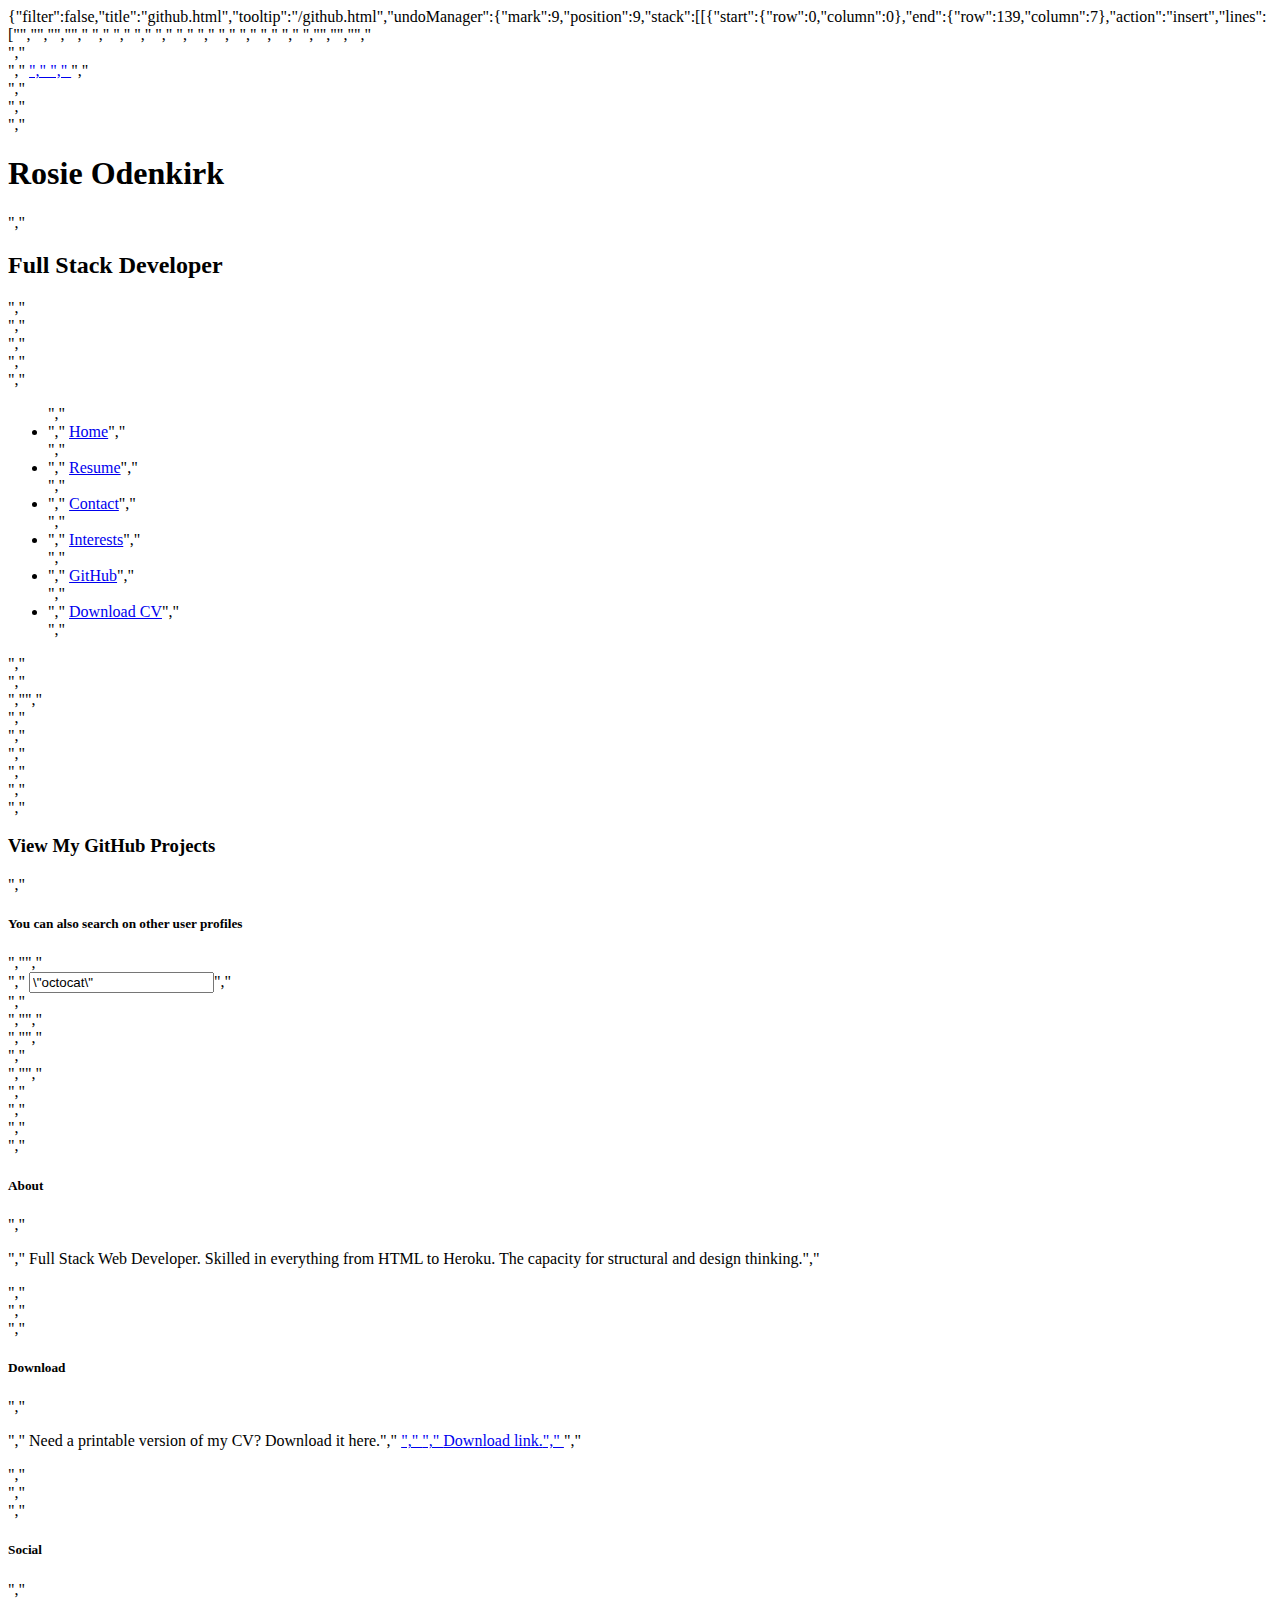
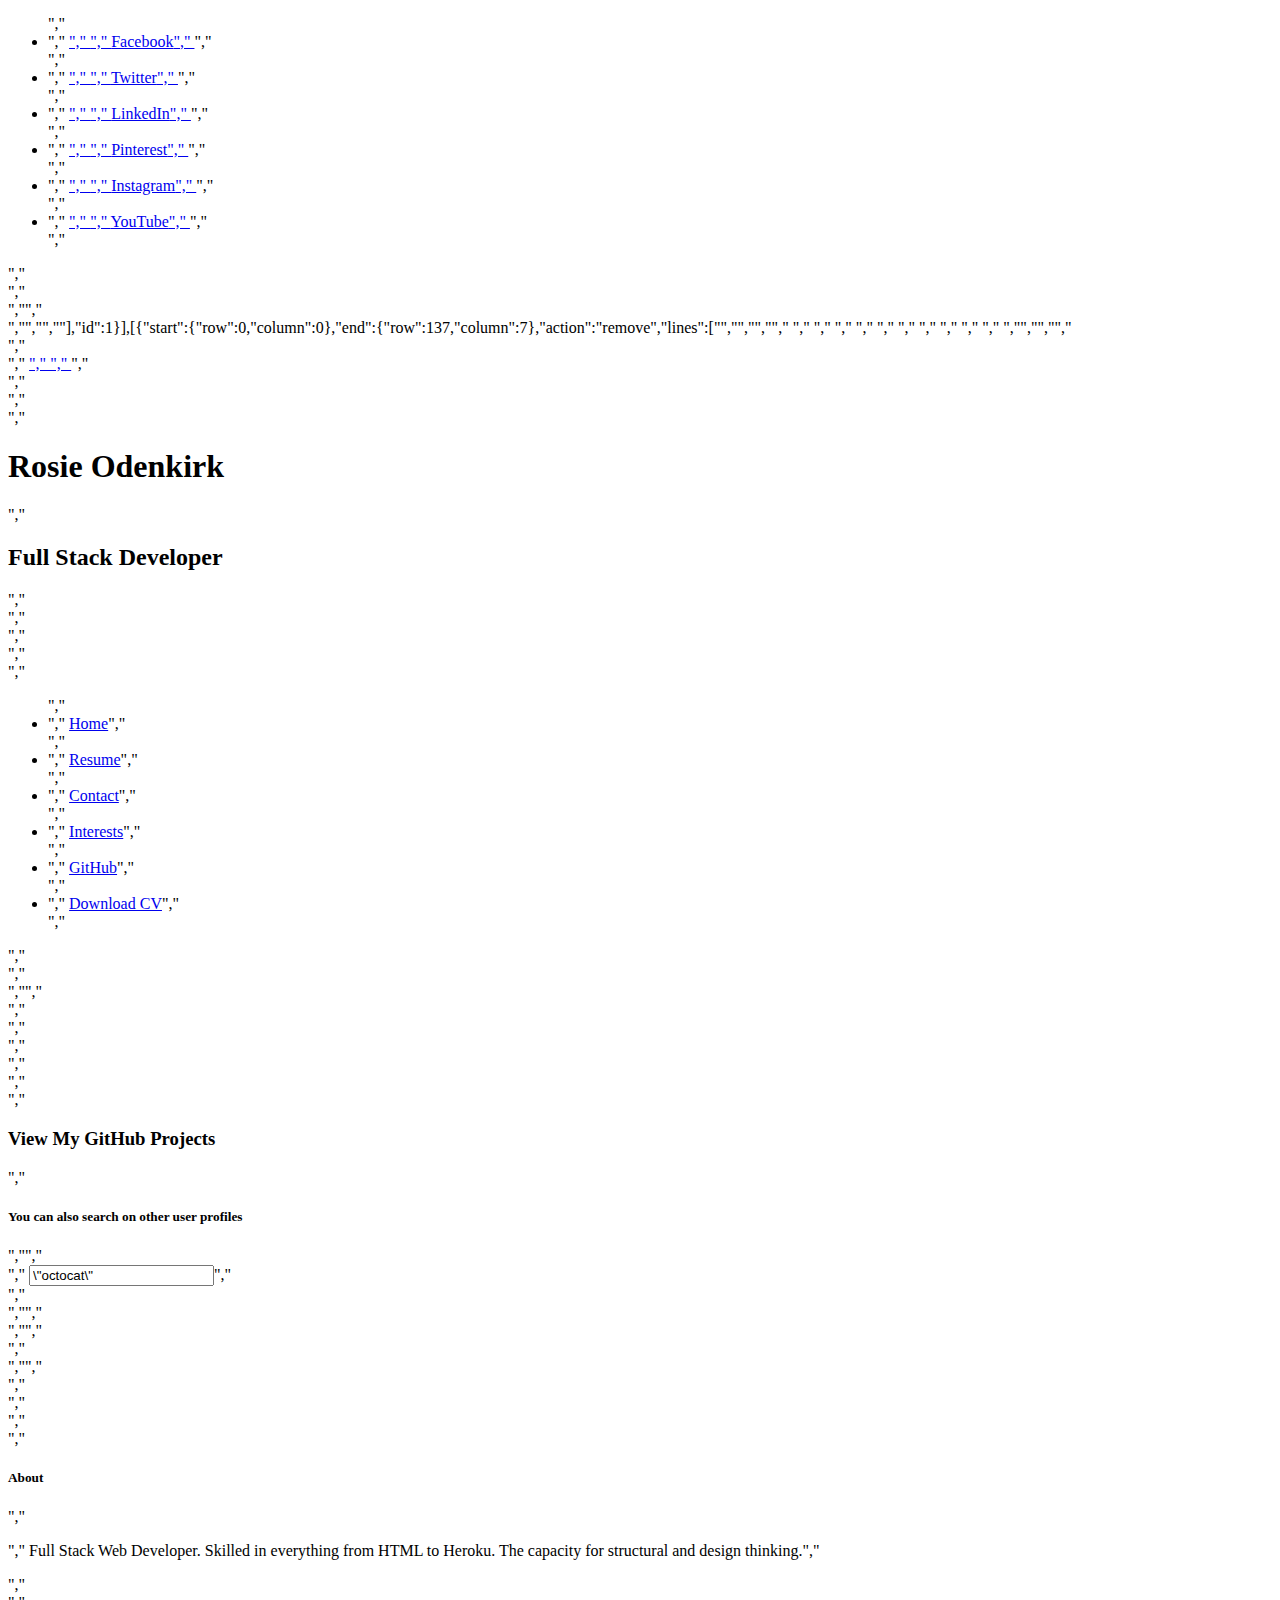
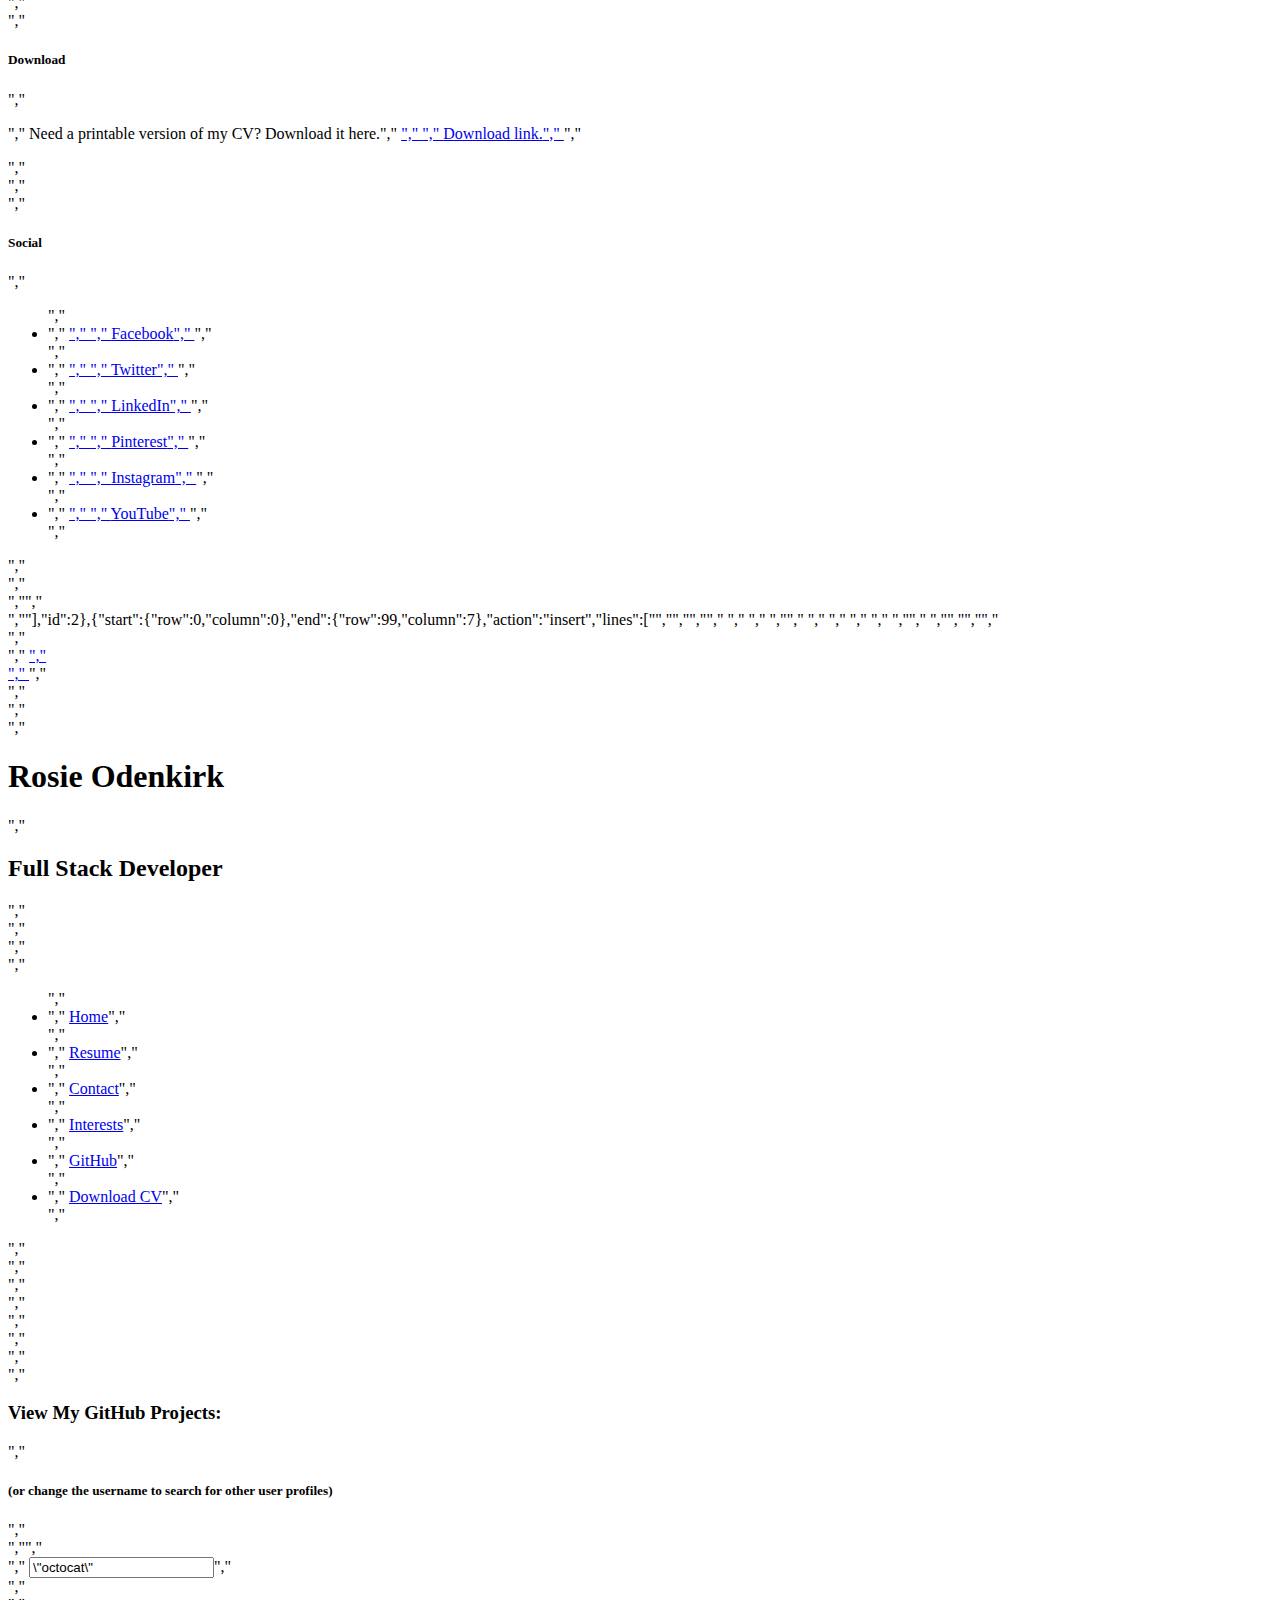
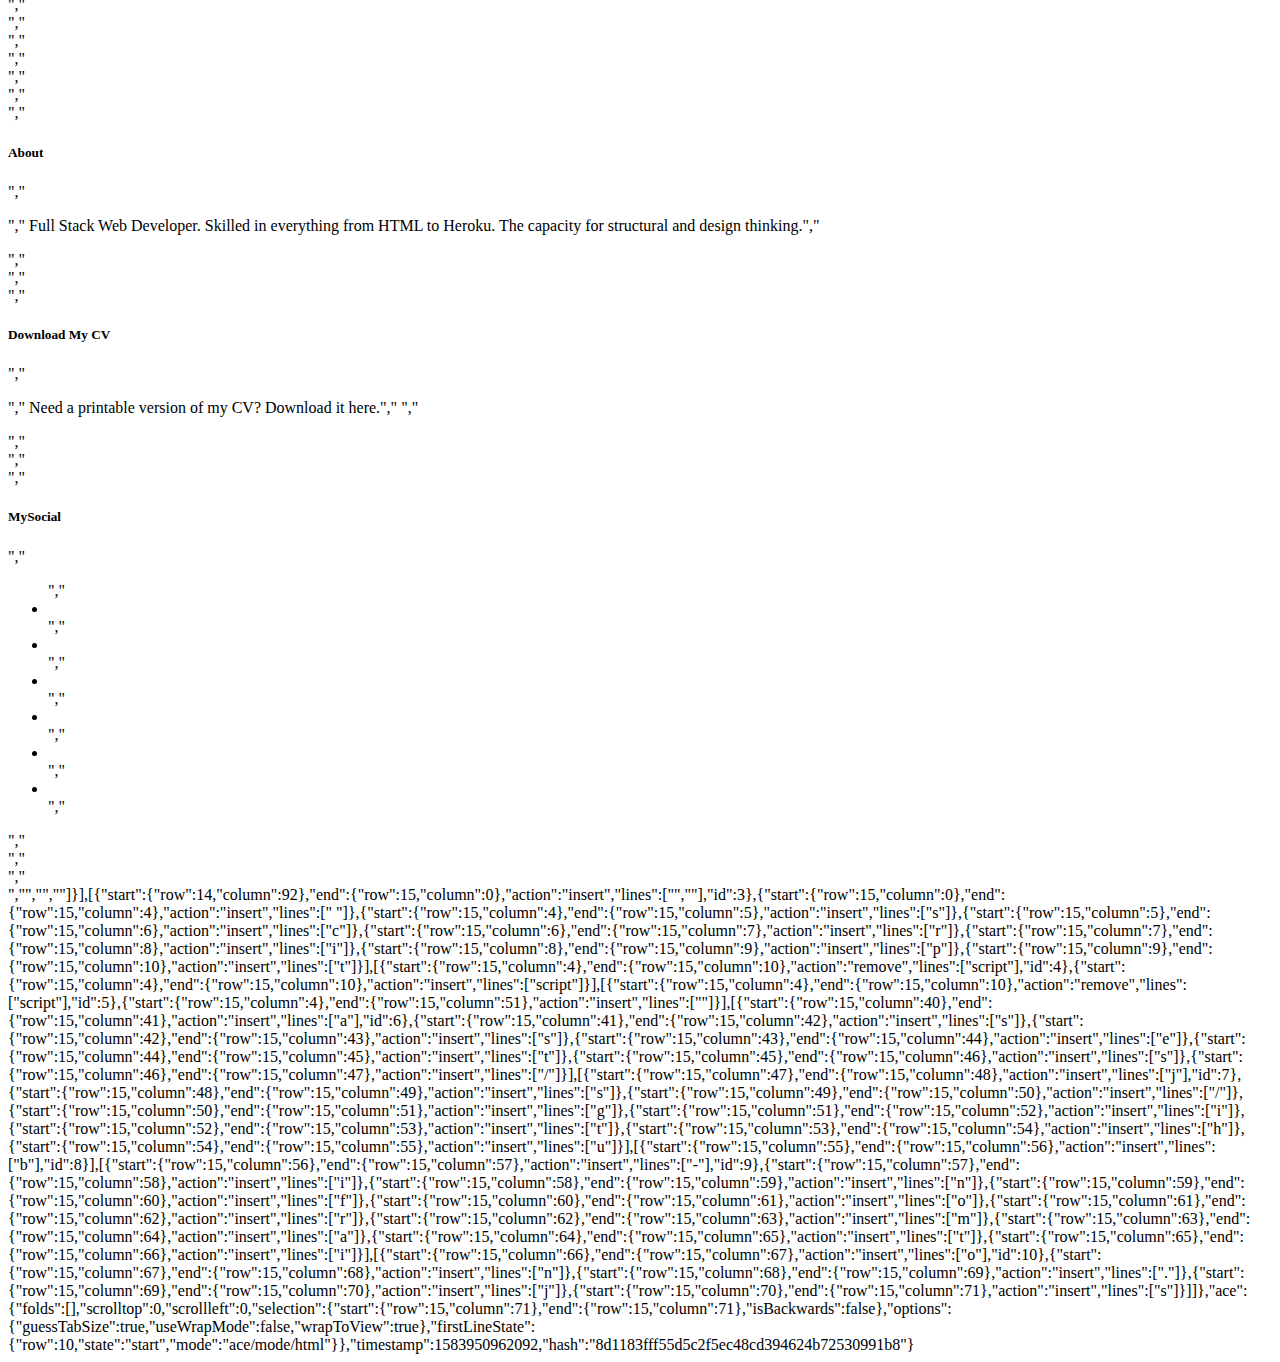
==== commit ff5f4fc3: "fixed bugs" ====
--- a/.c9/metadata/environment/github.html
+++ b/.c9/metadata/environment/github.html
@@ -1 +1 @@
-{"filter":false,"title":"github.html","tooltip":"/github.html","undoManager":{"mark":9,"position":9,"stack":[[{"start":{"row":0,"column":0},"end":{"row":139,"column":7},"action":"insert","lines":["<!DOCTYPE html>","<html lang=\"en\">","","<head>","    <meta charset=\"UTF-8\">","    <meta name=\"viewport\" content=\"width=device-width, initial-scale=1.0\">","    <meta http-equiv=\"X-UA-Compatible\" content=\"ie=edge\">","    <link rel=\"stylesheet\" href=\"https://stackpath.bootstrapcdn.com/bootstrap/4.2.1/css/bootstrap.min.css\" type=\"text/css\" />","    <link rel=\"stylesheet\" href=\"https://stackpath.bootstrapcdn.com/font-awesome/4.7.0/css/font-awesome.min.css\" type=\"text/css\" />","    <link rel=\"stylesheet\" href=\"https://cdnjs.cloudflare.com/ajax/libs/hover.css/2.3.1/css/hover-min.css\" type=\"text/css\" />","    <link rel=\"stylesheet\" href=\"assets/css/style.css\" type=\"text/css\" />","    ","    <script src=\"https://ajax.googleapis.com/ajax/libs/jquery/3.2.1/jquery.min.js\"></script>","    <script type=\"text/javascript\" src=\"assets/js/github-information.js\"></script>","    <title>Rosie</title>","</head>","","<body>","    <header>","        <div class=\"row no-gutters\">","            <a href=\"index.html\" class=\"col-md-4 logo\">","                ","            </a>","            <div class=\"col-md-8\">","                <div class=\"row no-gutters bg-color-name-title\">","                    <div class=\"col heading\">","                        <h1 class=\"name\">Rosie Odenkirk</h1>","                        <h2 class=\"title\">Full Stack Developer</h2>","                    </div>","                </div>","                <div class=\"row no-gutters\">","                    <div class=\"col\">","                        <ul id=\"nav\" class=\"list-inline menucontainer\">","                            <li class=\"col-6 col-sm-2 ui-menu-color-home list-inline-item menuitem\">","                                <a href=\"index.html\" class=\"hvr-sweep-to-bottom\"><i class=\"fa fa-home\" aria-hidden=\"true\"></i><span>Home</span></a>","                            </li>","                            <li class=\"col-6 col-sm-2 ui-menu-color-resume list-inline-item menuitem\">","                                <a href=\"resume.html\" class=\"hvr-sweep-to-bottom\"><i class=\"fa fa-graduation-cap\" aria-hidden=\"true\"></i><span>Resume</span></a>","                            </li>","                            <li class=\"col-6 col-sm-2 ui-menu-color-contact list-inline-item menuitem\">","                                <a href=\"contact.html\" class=\"hvr-sweep-to-bottom\"><i class=\"fa fa-comment-o\" aria-hidden=\"true\"></i><span>Contact</span></a>","                            </li>","                            <li class=\"col-6 col-sm-2 ui-menu-color-interests list-inline-item menuitem\">","                                <a href=\"interests.html\" class=\"hvr-sweep-to-bottom\"><i class=\"fa fa-users\" aria-hidden=\"true\"></i><span>Interests</span></a>","                            </li>","                            <li class=\"col-6 col-sm-2 ui-menu-color-github list-inline-item menuitem\">","                                <a href=\"github.html\" class=\"hvr-sweep-to-bottom\"><i class=\"fa fa-github\" aria-hidden=\"true\"></i><span>GitHub</span></a>","                            </li>","                            <li class=\"col-6 col-sm-2 ui-menu-color-download list-inline-item menuitem\">","                                <a href=\"assets/cv/sample-cv.pdf\" target=\"_blank\" class=\"hvr-sweep-to-bottom\"><i class=\"fa fa-download\" aria-hidden=\"true\"></i><span>Download CV</span></a>","                            </li>","                        </ul>","                    </div>","                </div>","","            </div>","        </div>","    </header>","    <section class=\"container-fluid\">","        <div class=\"row bg-color-contact\">","            <div class=\"col\">","                <h3 class=\"contact-heading uppercase text-center\">View My GitHub Projects</h3>","                <h5 class=\"uppercase text-center\">You can also search on other user profiles</h5>","","                <div class=\"center-form\">","                    <input type=\"text\" id=\"gh-username\" value=\"octocat\" oninput=\"fetchGitHubInformation()\" />","                    <div id=\"gh-user-data\"></div>","                    <div id=\"gh-repo-data\"></div>","","                </div>","","            </div>","        </div>","","    </section>","    <footer class=\"container-fluid\">","        <div id=\"footer-details\" class=\"row\">","            <div class=\"col-sm-4\">","                <h5 class=\"uppercase general-sub\">About</h5>","                <p class=\"inline-block\">","                    Full Stack Web Developer. Skilled in everything from HTML to Heroku. The capacity for structural and design thinking.","                </p>","            </div>","            <div class=\"col-sm-4\">","                <h5 class=\"uppercase general-sub\">Download</h5>","                <p class=\"inline-block\">","                    Need a printable version of my CV? Download it here.","                    <a href=\"assets/cv/sample-cv.pdf\" target=\"_blank\" class=\"cv-pdf\">","                        <i class=\"fa fa-download\" aria-hidden=\"true\"></i>","                        <span class=\"sr-only\">Download link.</span>","                    </a>","                </p>","            </div>","            <div class=\"col-sm-4\">","                <h5 class=\"uppercase general-sub\">Social</h5>","                <ul class=\"list-inline social-links\">","                    <li class=\"list-inline-item\">","                        <a target=\"_blank\" href=\"#\">","                            <i class=\"fa fa-facebook\" aria-hidden=\"true\"></i>","                            <span class=\"sr-only\">Facebook</span>","                        </a>","                    </li>","                    <li class=\"list-inline-item\">","                        <a target=\"_blank\" href=\"#\">","                            <i class=\"fa fa-twitter\" aria-hidden=\"true\"></i>","                            <span class=\"sr-only\">Twitter</span>","                        </a>","                    </li>","                    <li class=\"list-inline-item\">","                        <a target=\"_blank\" href=\"#\">","                            <i class=\"fa fa-linkedin\" aria-hidden=\"true\"></i>","                            <span class=\"sr-only\">LinkedIn</span>","                        </a>","                    </li>","                    <li class=\"list-inline-item\">","                        <a target=\"_blank\" href=\"#\">","                            <i class=\"fa fa-pinterest\" aria-hidden=\"true\"></i>","                            <span class=\"sr-only\">Pinterest</span>","                        </a>","                    </li>","                    <li class=\"list-inline-item\">","                        <a target=\"_blank\" href=\"#\">","                            <i class=\"fa fa-instagram\" aria-hidden=\"true\"></i>","                            <span class=\"sr-only\">Instagram</span>","                        </a>","                    </li>","                    <li class=\"list-inline-item\">","                        <a target=\"_blank\" href=\"#\">","                            <i class=\"fa fa-youtube\" aria-hidden=\"true\"></i>","                            <span class=\"sr-only\">YouTube</span>","                        </a>","                    </li>","                </ul>","            </div>","        </div>","","    </footer>","</body>","","</html>"],"id":1}],[{"start":{"row":0,"column":0},"end":{"row":137,"column":7},"action":"remove","lines":["<!DOCTYPE html>","<html lang=\"en\">","","<head>","    <meta charset=\"UTF-8\">","    <meta name=\"viewport\" content=\"width=device-width, initial-scale=1.0\">","    <meta http-equiv=\"X-UA-Compatible\" content=\"ie=edge\">","    <link rel=\"stylesheet\" href=\"https://stackpath.bootstrapcdn.com/bootstrap/4.2.1/css/bootstrap.min.css\" type=\"text/css\" />","    <link rel=\"stylesheet\" href=\"https://stackpath.bootstrapcdn.com/font-awesome/4.7.0/css/font-awesome.min.css\" type=\"text/css\" />","    <link rel=\"stylesheet\" href=\"https://cdnjs.cloudflare.com/ajax/libs/hover.css/2.3.1/css/hover-min.css\" type=\"text/css\" />","    <link rel=\"stylesheet\" href=\"assets/css/style.css\" type=\"text/css\" />","    ","    <script src=\"https://ajax.googleapis.com/ajax/libs/jquery/3.2.1/jquery.min.js\"></script>","    <script type=\"text/javascript\" src=\"assets/js/github-information.js\"></script>","    <title>Rosie</title>","</head>","","<body>","    <header>","        <div class=\"row no-gutters\">","            <a href=\"index.html\" class=\"col-md-4 logo\">","                ","            </a>","            <div class=\"col-md-8\">","                <div class=\"row no-gutters bg-color-name-title\">","                    <div class=\"col heading\">","                        <h1 class=\"name\">Rosie Odenkirk</h1>","                        <h2 class=\"title\">Full Stack Developer</h2>","                    </div>","                </div>","                <div class=\"row no-gutters\">","                    <div class=\"col\">","                        <ul id=\"nav\" class=\"list-inline menucontainer\">","                            <li class=\"col-6 col-sm-2 ui-menu-color-home list-inline-item menuitem\">","                                <a href=\"index.html\" class=\"hvr-sweep-to-bottom\"><i class=\"fa fa-home\" aria-hidden=\"true\"></i><span>Home</span></a>","                            </li>","                            <li class=\"col-6 col-sm-2 ui-menu-color-resume list-inline-item menuitem\">","                                <a href=\"resume.html\" class=\"hvr-sweep-to-bottom\"><i class=\"fa fa-graduation-cap\" aria-hidden=\"true\"></i><span>Resume</span></a>","                            </li>","                            <li class=\"col-6 col-sm-2 ui-menu-color-contact list-inline-item menuitem\">","                                <a href=\"contact.html\" class=\"hvr-sweep-to-bottom\"><i class=\"fa fa-comment-o\" aria-hidden=\"true\"></i><span>Contact</span></a>","                            </li>","                            <li class=\"col-6 col-sm-2 ui-menu-color-interests list-inline-item menuitem\">","                                <a href=\"interests.html\" class=\"hvr-sweep-to-bottom\"><i class=\"fa fa-users\" aria-hidden=\"true\"></i><span>Interests</span></a>","                            </li>","                            <li class=\"col-6 col-sm-2 ui-menu-color-github list-inline-item menuitem\">","                                <a href=\"github.html\" class=\"hvr-sweep-to-bottom\"><i class=\"fa fa-github\" aria-hidden=\"true\"></i><span>GitHub</span></a>","                            </li>","                            <li class=\"col-6 col-sm-2 ui-menu-color-download list-inline-item menuitem\">","                                <a href=\"assets/cv/sample-cv.pdf\" target=\"_blank\" class=\"hvr-sweep-to-bottom\"><i class=\"fa fa-download\" aria-hidden=\"true\"></i><span>Download CV</span></a>","                            </li>","                        </ul>","                    </div>","                </div>","","            </div>","        </div>","    </header>","    <section class=\"container-fluid\">","        <div class=\"row bg-color-contact\">","            <div class=\"col\">","                <h3 class=\"contact-heading uppercase text-center\">View My GitHub Projects</h3>","                <h5 class=\"uppercase text-center\">You can also search on other user profiles</h5>","","                <div class=\"center-form\">","                    <input type=\"text\" id=\"gh-username\" value=\"octocat\" oninput=\"fetchGitHubInformation()\" />","                    <div id=\"gh-user-data\"></div>","                    <div id=\"gh-repo-data\"></div>","","                </div>","","            </div>","        </div>","","    </section>","    <footer class=\"container-fluid\">","        <div id=\"footer-details\" class=\"row\">","            <div class=\"col-sm-4\">","                <h5 class=\"uppercase general-sub\">About</h5>","                <p class=\"inline-block\">","                    Full Stack Web Developer. Skilled in everything from HTML to Heroku. The capacity for structural and design thinking.","                </p>","            </div>","            <div class=\"col-sm-4\">","                <h5 class=\"uppercase general-sub\">Download</h5>","                <p class=\"inline-block\">","                    Need a printable version of my CV? Download it here.","                    <a href=\"assets/cv/sample-cv.pdf\" target=\"_blank\" class=\"cv-pdf\">","                        <i class=\"fa fa-download\" aria-hidden=\"true\"></i>","                        <span class=\"sr-only\">Download link.</span>","                    </a>","                </p>","            </div>","            <div class=\"col-sm-4\">","                <h5 class=\"uppercase general-sub\">Social</h5>","                <ul class=\"list-inline social-links\">","                    <li class=\"list-inline-item\">","                        <a target=\"_blank\" href=\"#\">","                            <i class=\"fa fa-facebook\" aria-hidden=\"true\"></i>","                            <span class=\"sr-only\">Facebook</span>","                        </a>","                    </li>","                    <li class=\"list-inline-item\">","                        <a target=\"_blank\" href=\"#\">","                            <i class=\"fa fa-twitter\" aria-hidden=\"true\"></i>","                            <span class=\"sr-only\">Twitter</span>","                        </a>","                    </li>","                    <li class=\"list-inline-item\">","                        <a target=\"_blank\" href=\"#\">","                            <i class=\"fa fa-linkedin\" aria-hidden=\"true\"></i>","                            <span class=\"sr-only\">LinkedIn</span>","                        </a>","                    </li>","                    <li class=\"list-inline-item\">","                        <a target=\"_blank\" href=\"#\">","                            <i class=\"fa fa-pinterest\" aria-hidden=\"true\"></i>","                            <span class=\"sr-only\">Pinterest</span>","                        </a>","                    </li>","                    <li class=\"list-inline-item\">","                        <a target=\"_blank\" href=\"#\">","                            <i class=\"fa fa-instagram\" aria-hidden=\"true\"></i>","                            <span class=\"sr-only\">Instagram</span>","                        </a>","                    </li>","                    <li class=\"list-inline-item\">","                        <a target=\"_blank\" href=\"#\">","                            <i class=\"fa fa-youtube\" aria-hidden=\"true\"></i>","                            <span class=\"sr-only\">YouTube</span>","                        </a>","                    </li>","                </ul>","            </div>","        </div>","","    </footer>","</body>"],"id":2},{"start":{"row":0,"column":0},"end":{"row":99,"column":7},"action":"insert","lines":["<!DOCTYPE html>","<html lang=\"en-US\">","","<head>","    <meta charset=\"utf-8\">","    <meta name=\"viewport\" content=\"width=device-width, initial-scale=1\">","    <title>Rosie Odenkirk</title>","","    <link rel=\"stylesheet\" href=\"https://maxcdn.bootstrapcdn.com/bootstrap/3.3.7/css/bootstrap.min.css\" type=\"text/css\" />","    <link rel=\"stylesheet\" href=\"https://maxcdn.bootstrapcdn.com/font-awesome/4.7.0/css/font-awesome.min.css\" type=\"text/css\" />","    <link rel=\"stylesheet\" href=\"https://cdnjs.cloudflare.com/ajax/libs/hover.css/2.1.1/css/hover-min.css\" type=\"text/css\" />","    <link rel=\"stylesheet\" href=\"assets/css/github-styles.css\" type=\"text/css\">","    <link rel=\"stylesheet\" href=\"assets/css/style.css\" type=\"text/css\" />","","    <script src=\"https://ajax.googleapis.com/ajax/libs/jquery/3.2.1/jquery.min.js\"></script>","</head>","","<body>","    <header class=\"container-fluid\">","        <div class=\"row\">","            <a href=\"index.html\">","                <div class=\"col-md-4 logo\"></div>","            </a>","            <div class=\"col-md-8\">","                <div class=\"row bg-color-name-title\">","                    <div class=\"heading\">","                        <h1 class=\"name\">Rosie Odenkirk</h1>","                        <h2 class=\"title\"> Full Stack Developer</h2>","                    </div>","                </div>","                <div class=\"row\">","                    <ul id=\"nav\" class=\"list-inline clearfix\">","                        <li class=\"col-xs-6 col-sm-2 ui-menu-color-home menuitem\">","                            <a href=\"index.html\" class=\"hvr-sweep-to-bottom\"><i class=\"fa fa-home\" aria-hidden=\"true\"></i><span>Home</span></a>","                        </li>","                        <li class=\"col-xs-6 col-sm-2 ui-menu-color-resume menuitem\">","                            <a href=\"resume.html\" class=\"hvr-sweep-to-bottom\"><i class=\"fa fa-graduation-cap\" aria-hidden=\"true\"></i><span>Resume</span></a>","                        </li>","                        <li class=\"col-xs-6 col-sm-2 ui-menu-color-contact menuitem\">","                            <a href=\"contact.html\" class=\"hvr-sweep-to-bottom\"><i class=\" fa fa-commenting-o\" aria-hidden=\"true\"></i><span>Contact</span></a>","                        </li>","                        <li class=\"col-xs-6 col-sm-2 ui-menu-color-interests menuitem\">","                            <a href=\"interests.html\" class=\"hvr-sweep-to-bottom\"><i class=\"fa fa-users\" aria-hidden=\"true\"></i><span>Interests</span></a>","                        </li>","                        <li class=\"col-xs-6 col-sm-2 ui-menu-color-github menuitem\">","                            <a href=\"github.html\" class=\"hvr-sweep-to-bottom\"><i class=\"fa fa-github\" aria-hidden=\"true\"></i><span>GitHub</span></a>","                        </li>","                        <li class=\"col-xs-6 col-sm-2 ui-menu-color-download menuitem\">","                            <a href=\"assets/cv/sample-cv.pdf\" target=\"_blank\" class=\"hvr-sweep-to-bottom\"><i class=\"fa fa-download\" aria-hidden=\"true\"></i><span>Download CV</span></a>","                        </li>","                    </ul>","                </div>","            </div>","        </div>","    </header>","    <section class=\"container-fluid\">","        <div class=\"row bg-color-contact\">","            <div>","                <h3 class=\"contact-heading uppercase text-center\">View My GitHub Projects:</h3>","                <h5 class=\"uppercase text-center\">(or change the username to search for other user profiles)</h5>","            </div>","","            <div class=\"center-form\">","                <input type=\"text\" id=\"gh-username\" value=\"octocat\" oninput=\"fetchGitHubInformation()\">","                <div id=\"gh-user-data\" class=\"clearfix\"></div>","                <div id=\"gh-repo-data\" class=\"clearfix\"></div>","            </div>","        </div>","    </section>","    <footer class=\"container-fluid\">","        <div id=\"footer-details\" class=\"row\">","            <div class=\"col-sm-4\">","                <h5 class=\"uppercase general-sub\">About</h5>","                <p class=\"inline-block\">","                    Full Stack Web Developer. Skilled in everything from HTML to Heroku. The capacity for structural and design thinking.","                </p>","            </div>","            <div class=\"col-sm-4\">","                <h5 class=\"uppercase general-sub\">Download My CV</h5>","                <p class=\"inline-block\">","                    Need a printable version of my CV? Download it here.","                    <a href=\"assets/cv/sample-cv.pdf\" target=\"_blank\" class=\"cv-pdf\"><i class=\"fa fa-download\" aria-hidden=\"true\"></i></a>","                </p>","            </div>","            <div class=\"col-sm-4\">","                <h5 class=\"uppercase general-sub\">MySocial</h5>","                <ul class=\"list-inline social-links\">","                    <li><a target=\"_blank\" href=\"#\"><i class=\"fa fa-facebook\"></i></a></li>","                    <li><a target=\"_blank\" href=\"#\"><i class=\"fa fa-twitter\"></i></a></li>","                    <li><a target=\"_blank\" href=\"#\"><i class=\"fa fa-linkedin\"></i></a></li>","                    <li><a target=\"_blank\" href=\"#\"><i class=\"fa fa-pinterest\"></i></a></li>","                    <li><a target=\"_blank\" href=\"#\"><i class=\"fa fa-instagram\"></i></a></li>","                    <li><a target=\"_blank\" href=\"#\"><i class=\"fa fa-youtube\"></i></a></li>","                </ul>","            </div>","        </div>","    </footer>","</body>","","</html>"]}],[{"start":{"row":14,"column":92},"end":{"row":15,"column":0},"action":"insert","lines":["",""],"id":3},{"start":{"row":15,"column":0},"end":{"row":15,"column":4},"action":"insert","lines":["    "]},{"start":{"row":15,"column":4},"end":{"row":15,"column":5},"action":"insert","lines":["s"]},{"start":{"row":15,"column":5},"end":{"row":15,"column":6},"action":"insert","lines":["c"]},{"start":{"row":15,"column":6},"end":{"row":15,"column":7},"action":"insert","lines":["r"]},{"start":{"row":15,"column":7},"end":{"row":15,"column":8},"action":"insert","lines":["i"]},{"start":{"row":15,"column":8},"end":{"row":15,"column":9},"action":"insert","lines":["p"]},{"start":{"row":15,"column":9},"end":{"row":15,"column":10},"action":"insert","lines":["t"]}],[{"start":{"row":15,"column":4},"end":{"row":15,"column":10},"action":"remove","lines":["script"],"id":4},{"start":{"row":15,"column":4},"end":{"row":15,"column":10},"action":"insert","lines":["script"]}],[{"start":{"row":15,"column":4},"end":{"row":15,"column":10},"action":"remove","lines":["script"],"id":5},{"start":{"row":15,"column":4},"end":{"row":15,"column":51},"action":"insert","lines":["<script type=\"text/javascript\" src=\"\"></script>"]}],[{"start":{"row":15,"column":40},"end":{"row":15,"column":41},"action":"insert","lines":["a"],"id":6},{"start":{"row":15,"column":41},"end":{"row":15,"column":42},"action":"insert","lines":["s"]},{"start":{"row":15,"column":42},"end":{"row":15,"column":43},"action":"insert","lines":["s"]},{"start":{"row":15,"column":43},"end":{"row":15,"column":44},"action":"insert","lines":["e"]},{"start":{"row":15,"column":44},"end":{"row":15,"column":45},"action":"insert","lines":["t"]},{"start":{"row":15,"column":45},"end":{"row":15,"column":46},"action":"insert","lines":["s"]},{"start":{"row":15,"column":46},"end":{"row":15,"column":47},"action":"insert","lines":["/"]}],[{"start":{"row":15,"column":47},"end":{"row":15,"column":48},"action":"insert","lines":["j"],"id":7},{"start":{"row":15,"column":48},"end":{"row":15,"column":49},"action":"insert","lines":["s"]},{"start":{"row":15,"column":49},"end":{"row":15,"column":50},"action":"insert","lines":["/"]},{"start":{"row":15,"column":50},"end":{"row":15,"column":51},"action":"insert","lines":["g"]},{"start":{"row":15,"column":51},"end":{"row":15,"column":52},"action":"insert","lines":["i"]},{"start":{"row":15,"column":52},"end":{"row":15,"column":53},"action":"insert","lines":["t"]},{"start":{"row":15,"column":53},"end":{"row":15,"column":54},"action":"insert","lines":["h"]},{"start":{"row":15,"column":54},"end":{"row":15,"column":55},"action":"insert","lines":["u"]}],[{"start":{"row":15,"column":55},"end":{"row":15,"column":56},"action":"insert","lines":["b"],"id":8}],[{"start":{"row":15,"column":56},"end":{"row":15,"column":57},"action":"insert","lines":["-"],"id":9},{"start":{"row":15,"column":57},"end":{"row":15,"column":58},"action":"insert","lines":["i"]},{"start":{"row":15,"column":58},"end":{"row":15,"column":59},"action":"insert","lines":["n"]},{"start":{"row":15,"column":59},"end":{"row":15,"column":60},"action":"insert","lines":["f"]},{"start":{"row":15,"column":60},"end":{"row":15,"column":61},"action":"insert","lines":["o"]},{"start":{"row":15,"column":61},"end":{"row":15,"column":62},"action":"insert","lines":["r"]},{"start":{"row":15,"column":62},"end":{"row":15,"column":63},"action":"insert","lines":["m"]},{"start":{"row":15,"column":63},"end":{"row":15,"column":64},"action":"insert","lines":["a"]},{"start":{"row":15,"column":64},"end":{"row":15,"column":65},"action":"insert","lines":["t"]},{"start":{"row":15,"column":65},"end":{"row":15,"column":66},"action":"insert","lines":["i"]}],[{"start":{"row":15,"column":66},"end":{"row":15,"column":67},"action":"insert","lines":["o"],"id":10},{"start":{"row":15,"column":67},"end":{"row":15,"column":68},"action":"insert","lines":["n"]},{"start":{"row":15,"column":68},"end":{"row":15,"column":69},"action":"insert","lines":["."]},{"start":{"row":15,"column":69},"end":{"row":15,"column":70},"action":"insert","lines":["j"]},{"start":{"row":15,"column":70},"end":{"row":15,"column":71},"action":"insert","lines":["s"]}]]},"ace":{"folds":[],"scrolltop":0,"scrollleft":0,"selection":{"start":{"row":15,"column":71},"end":{"row":15,"column":71},"isBackwards":false},"options":{"guessTabSize":true,"useWrapMode":false,"wrapToView":true},"firstLineState":0},"timestamp":1583950968471,"hash":"8d1183fff55d5c2f5ec48cd394624b72530991b8"}+{"filter":false,"title":"github.html","tooltip":"/github.html","undoManager":{"mark":9,"position":9,"stack":[[{"start":{"row":0,"column":0},"end":{"row":139,"column":7},"action":"insert","lines":["<!DOCTYPE html>","<html lang=\"en\">","","<head>","    <meta charset=\"UTF-8\">","    <meta name=\"viewport\" content=\"width=device-width, initial-scale=1.0\">","    <meta http-equiv=\"X-UA-Compatible\" content=\"ie=edge\">","    <link rel=\"stylesheet\" href=\"https://stackpath.bootstrapcdn.com/bootstrap/4.2.1/css/bootstrap.min.css\" type=\"text/css\" />","    <link rel=\"stylesheet\" href=\"https://stackpath.bootstrapcdn.com/font-awesome/4.7.0/css/font-awesome.min.css\" type=\"text/css\" />","    <link rel=\"stylesheet\" href=\"https://cdnjs.cloudflare.com/ajax/libs/hover.css/2.3.1/css/hover-min.css\" type=\"text/css\" />","    <link rel=\"stylesheet\" href=\"assets/css/style.css\" type=\"text/css\" />","    ","    <script src=\"https://ajax.googleapis.com/ajax/libs/jquery/3.2.1/jquery.min.js\"></script>","    <script type=\"text/javascript\" src=\"assets/js/github-information.js\"></script>","    <title>Rosie</title>","</head>","","<body>","    <header>","        <div class=\"row no-gutters\">","            <a href=\"index.html\" class=\"col-md-4 logo\">","                ","            </a>","            <div class=\"col-md-8\">","                <div class=\"row no-gutters bg-color-name-title\">","                    <div class=\"col heading\">","                        <h1 class=\"name\">Rosie Odenkirk</h1>","                        <h2 class=\"title\">Full Stack Developer</h2>","                    </div>","                </div>","                <div class=\"row no-gutters\">","                    <div class=\"col\">","                        <ul id=\"nav\" class=\"list-inline menucontainer\">","                            <li class=\"col-6 col-sm-2 ui-menu-color-home list-inline-item menuitem\">","                                <a href=\"index.html\" class=\"hvr-sweep-to-bottom\"><i class=\"fa fa-home\" aria-hidden=\"true\"></i><span>Home</span></a>","                            </li>","                            <li class=\"col-6 col-sm-2 ui-menu-color-resume list-inline-item menuitem\">","                                <a href=\"resume.html\" class=\"hvr-sweep-to-bottom\"><i class=\"fa fa-graduation-cap\" aria-hidden=\"true\"></i><span>Resume</span></a>","                            </li>","                            <li class=\"col-6 col-sm-2 ui-menu-color-contact list-inline-item menuitem\">","                                <a href=\"contact.html\" class=\"hvr-sweep-to-bottom\"><i class=\"fa fa-comment-o\" aria-hidden=\"true\"></i><span>Contact</span></a>","                            </li>","                            <li class=\"col-6 col-sm-2 ui-menu-color-interests list-inline-item menuitem\">","                                <a href=\"interests.html\" class=\"hvr-sweep-to-bottom\"><i class=\"fa fa-users\" aria-hidden=\"true\"></i><span>Interests</span></a>","                            </li>","                            <li class=\"col-6 col-sm-2 ui-menu-color-github list-inline-item menuitem\">","                                <a href=\"github.html\" class=\"hvr-sweep-to-bottom\"><i class=\"fa fa-github\" aria-hidden=\"true\"></i><span>GitHub</span></a>","                            </li>","                            <li class=\"col-6 col-sm-2 ui-menu-color-download list-inline-item menuitem\">","                                <a href=\"assets/cv/sample-cv.pdf\" target=\"_blank\" class=\"hvr-sweep-to-bottom\"><i class=\"fa fa-download\" aria-hidden=\"true\"></i><span>Download CV</span></a>","                            </li>","                        </ul>","                    </div>","                </div>","","            </div>","        </div>","    </header>","    <section class=\"container-fluid\">","        <div class=\"row bg-color-contact\">","            <div class=\"col\">","                <h3 class=\"contact-heading uppercase text-center\">View My GitHub Projects</h3>","                <h5 class=\"uppercase text-center\">You can also search on other user profiles</h5>","","                <div class=\"center-form\">","                    <input type=\"text\" id=\"gh-username\" value=\"octocat\" oninput=\"fetchGitHubInformation()\" />","                    <div id=\"gh-user-data\"></div>","                    <div id=\"gh-repo-data\"></div>","","                </div>","","            </div>","        </div>","","    </section>","    <footer class=\"container-fluid\">","        <div id=\"footer-details\" class=\"row\">","            <div class=\"col-sm-4\">","                <h5 class=\"uppercase general-sub\">About</h5>","                <p class=\"inline-block\">","                    Full Stack Web Developer. Skilled in everything from HTML to Heroku. The capacity for structural and design thinking.","                </p>","            </div>","            <div class=\"col-sm-4\">","                <h5 class=\"uppercase general-sub\">Download</h5>","                <p class=\"inline-block\">","                    Need a printable version of my CV? Download it here.","                    <a href=\"assets/cv/sample-cv.pdf\" target=\"_blank\" class=\"cv-pdf\">","                        <i class=\"fa fa-download\" aria-hidden=\"true\"></i>","                        <span class=\"sr-only\">Download link.</span>","                    </a>","                </p>","            </div>","            <div class=\"col-sm-4\">","                <h5 class=\"uppercase general-sub\">Social</h5>","                <ul class=\"list-inline social-links\">","                    <li class=\"list-inline-item\">","                        <a target=\"_blank\" href=\"#\">","                            <i class=\"fa fa-facebook\" aria-hidden=\"true\"></i>","                            <span class=\"sr-only\">Facebook</span>","                        </a>","                    </li>","                    <li class=\"list-inline-item\">","                        <a target=\"_blank\" href=\"#\">","                            <i class=\"fa fa-twitter\" aria-hidden=\"true\"></i>","                            <span class=\"sr-only\">Twitter</span>","                        </a>","                    </li>","                    <li class=\"list-inline-item\">","                        <a target=\"_blank\" href=\"#\">","                            <i class=\"fa fa-linkedin\" aria-hidden=\"true\"></i>","                            <span class=\"sr-only\">LinkedIn</span>","                        </a>","                    </li>","                    <li class=\"list-inline-item\">","                        <a target=\"_blank\" href=\"#\">","                            <i class=\"fa fa-pinterest\" aria-hidden=\"true\"></i>","                            <span class=\"sr-only\">Pinterest</span>","                        </a>","                    </li>","                    <li class=\"list-inline-item\">","                        <a target=\"_blank\" href=\"#\">","                            <i class=\"fa fa-instagram\" aria-hidden=\"true\"></i>","                            <span class=\"sr-only\">Instagram</span>","                        </a>","                    </li>","                    <li class=\"list-inline-item\">","                        <a target=\"_blank\" href=\"#\">","                            <i class=\"fa fa-youtube\" aria-hidden=\"true\"></i>","                            <span class=\"sr-only\">YouTube</span>","                        </a>","                    </li>","                </ul>","            </div>","        </div>","","    </footer>","</body>","","</html>"],"id":1}],[{"start":{"row":0,"column":0},"end":{"row":137,"column":7},"action":"remove","lines":["<!DOCTYPE html>","<html lang=\"en\">","","<head>","    <meta charset=\"UTF-8\">","    <meta name=\"viewport\" content=\"width=device-width, initial-scale=1.0\">","    <meta http-equiv=\"X-UA-Compatible\" content=\"ie=edge\">","    <link rel=\"stylesheet\" href=\"https://stackpath.bootstrapcdn.com/bootstrap/4.2.1/css/bootstrap.min.css\" type=\"text/css\" />","    <link rel=\"stylesheet\" href=\"https://stackpath.bootstrapcdn.com/font-awesome/4.7.0/css/font-awesome.min.css\" type=\"text/css\" />","    <link rel=\"stylesheet\" href=\"https://cdnjs.cloudflare.com/ajax/libs/hover.css/2.3.1/css/hover-min.css\" type=\"text/css\" />","    <link rel=\"stylesheet\" href=\"assets/css/style.css\" type=\"text/css\" />","    ","    <script src=\"https://ajax.googleapis.com/ajax/libs/jquery/3.2.1/jquery.min.js\"></script>","    <script type=\"text/javascript\" src=\"assets/js/github-information.js\"></script>","    <title>Rosie</title>","</head>","","<body>","    <header>","        <div class=\"row no-gutters\">","            <a href=\"index.html\" class=\"col-md-4 logo\">","                ","            </a>","            <div class=\"col-md-8\">","                <div class=\"row no-gutters bg-color-name-title\">","                    <div class=\"col heading\">","                        <h1 class=\"name\">Rosie Odenkirk</h1>","                        <h2 class=\"title\">Full Stack Developer</h2>","                    </div>","                </div>","                <div class=\"row no-gutters\">","                    <div class=\"col\">","                        <ul id=\"nav\" class=\"list-inline menucontainer\">","                            <li class=\"col-6 col-sm-2 ui-menu-color-home list-inline-item menuitem\">","                                <a href=\"index.html\" class=\"hvr-sweep-to-bottom\"><i class=\"fa fa-home\" aria-hidden=\"true\"></i><span>Home</span></a>","                            </li>","                            <li class=\"col-6 col-sm-2 ui-menu-color-resume list-inline-item menuitem\">","                                <a href=\"resume.html\" class=\"hvr-sweep-to-bottom\"><i class=\"fa fa-graduation-cap\" aria-hidden=\"true\"></i><span>Resume</span></a>","                            </li>","                            <li class=\"col-6 col-sm-2 ui-menu-color-contact list-inline-item menuitem\">","                                <a href=\"contact.html\" class=\"hvr-sweep-to-bottom\"><i class=\"fa fa-comment-o\" aria-hidden=\"true\"></i><span>Contact</span></a>","                            </li>","                            <li class=\"col-6 col-sm-2 ui-menu-color-interests list-inline-item menuitem\">","                                <a href=\"interests.html\" class=\"hvr-sweep-to-bottom\"><i class=\"fa fa-users\" aria-hidden=\"true\"></i><span>Interests</span></a>","                            </li>","                            <li class=\"col-6 col-sm-2 ui-menu-color-github list-inline-item menuitem\">","                                <a href=\"github.html\" class=\"hvr-sweep-to-bottom\"><i class=\"fa fa-github\" aria-hidden=\"true\"></i><span>GitHub</span></a>","                            </li>","                            <li class=\"col-6 col-sm-2 ui-menu-color-download list-inline-item menuitem\">","                                <a href=\"assets/cv/sample-cv.pdf\" target=\"_blank\" class=\"hvr-sweep-to-bottom\"><i class=\"fa fa-download\" aria-hidden=\"true\"></i><span>Download CV</span></a>","                            </li>","                        </ul>","                    </div>","                </div>","","            </div>","        </div>","    </header>","    <section class=\"container-fluid\">","        <div class=\"row bg-color-contact\">","            <div class=\"col\">","                <h3 class=\"contact-heading uppercase text-center\">View My GitHub Projects</h3>","                <h5 class=\"uppercase text-center\">You can also search on other user profiles</h5>","","                <div class=\"center-form\">","                    <input type=\"text\" id=\"gh-username\" value=\"octocat\" oninput=\"fetchGitHubInformation()\" />","                    <div id=\"gh-user-data\"></div>","                    <div id=\"gh-repo-data\"></div>","","                </div>","","            </div>","        </div>","","    </section>","    <footer class=\"container-fluid\">","        <div id=\"footer-details\" class=\"row\">","            <div class=\"col-sm-4\">","                <h5 class=\"uppercase general-sub\">About</h5>","                <p class=\"inline-block\">","                    Full Stack Web Developer. Skilled in everything from HTML to Heroku. The capacity for structural and design thinking.","                </p>","            </div>","            <div class=\"col-sm-4\">","                <h5 class=\"uppercase general-sub\">Download</h5>","                <p class=\"inline-block\">","                    Need a printable version of my CV? Download it here.","                    <a href=\"assets/cv/sample-cv.pdf\" target=\"_blank\" class=\"cv-pdf\">","                        <i class=\"fa fa-download\" aria-hidden=\"true\"></i>","                        <span class=\"sr-only\">Download link.</span>","                    </a>","                </p>","            </div>","            <div class=\"col-sm-4\">","                <h5 class=\"uppercase general-sub\">Social</h5>","                <ul class=\"list-inline social-links\">","                    <li class=\"list-inline-item\">","                        <a target=\"_blank\" href=\"#\">","                            <i class=\"fa fa-facebook\" aria-hidden=\"true\"></i>","                            <span class=\"sr-only\">Facebook</span>","                        </a>","                    </li>","                    <li class=\"list-inline-item\">","                        <a target=\"_blank\" href=\"#\">","                            <i class=\"fa fa-twitter\" aria-hidden=\"true\"></i>","                            <span class=\"sr-only\">Twitter</span>","                        </a>","                    </li>","                    <li class=\"list-inline-item\">","                        <a target=\"_blank\" href=\"#\">","                            <i class=\"fa fa-linkedin\" aria-hidden=\"true\"></i>","                            <span class=\"sr-only\">LinkedIn</span>","                        </a>","                    </li>","                    <li class=\"list-inline-item\">","                        <a target=\"_blank\" href=\"#\">","                            <i class=\"fa fa-pinterest\" aria-hidden=\"true\"></i>","                            <span class=\"sr-only\">Pinterest</span>","                        </a>","                    </li>","                    <li class=\"list-inline-item\">","                        <a target=\"_blank\" href=\"#\">","                            <i class=\"fa fa-instagram\" aria-hidden=\"true\"></i>","                            <span class=\"sr-only\">Instagram</span>","                        </a>","                    </li>","                    <li class=\"list-inline-item\">","                        <a target=\"_blank\" href=\"#\">","                            <i class=\"fa fa-youtube\" aria-hidden=\"true\"></i>","                            <span class=\"sr-only\">YouTube</span>","                        </a>","                    </li>","                </ul>","            </div>","        </div>","","    </footer>","</body>"],"id":2},{"start":{"row":0,"column":0},"end":{"row":99,"column":7},"action":"insert","lines":["<!DOCTYPE html>","<html lang=\"en-US\">","","<head>","    <meta charset=\"utf-8\">","    <meta name=\"viewport\" content=\"width=device-width, initial-scale=1\">","    <title>Rosie Odenkirk</title>","","    <link rel=\"stylesheet\" href=\"https://maxcdn.bootstrapcdn.com/bootstrap/3.3.7/css/bootstrap.min.css\" type=\"text/css\" />","    <link rel=\"stylesheet\" href=\"https://maxcdn.bootstrapcdn.com/font-awesome/4.7.0/css/font-awesome.min.css\" type=\"text/css\" />","    <link rel=\"stylesheet\" href=\"https://cdnjs.cloudflare.com/ajax/libs/hover.css/2.1.1/css/hover-min.css\" type=\"text/css\" />","    <link rel=\"stylesheet\" href=\"assets/css/github-styles.css\" type=\"text/css\">","    <link rel=\"stylesheet\" href=\"assets/css/style.css\" type=\"text/css\" />","","    <script src=\"https://ajax.googleapis.com/ajax/libs/jquery/3.2.1/jquery.min.js\"></script>","</head>","","<body>","    <header class=\"container-fluid\">","        <div class=\"row\">","            <a href=\"index.html\">","                <div class=\"col-md-4 logo\"></div>","            </a>","            <div class=\"col-md-8\">","                <div class=\"row bg-color-name-title\">","                    <div class=\"heading\">","                        <h1 class=\"name\">Rosie Odenkirk</h1>","                        <h2 class=\"title\"> Full Stack Developer</h2>","                    </div>","                </div>","                <div class=\"row\">","                    <ul id=\"nav\" class=\"list-inline clearfix\">","                        <li class=\"col-xs-6 col-sm-2 ui-menu-color-home menuitem\">","                            <a href=\"index.html\" class=\"hvr-sweep-to-bottom\"><i class=\"fa fa-home\" aria-hidden=\"true\"></i><span>Home</span></a>","                        </li>","                        <li class=\"col-xs-6 col-sm-2 ui-menu-color-resume menuitem\">","                            <a href=\"resume.html\" class=\"hvr-sweep-to-bottom\"><i class=\"fa fa-graduation-cap\" aria-hidden=\"true\"></i><span>Resume</span></a>","                        </li>","                        <li class=\"col-xs-6 col-sm-2 ui-menu-color-contact menuitem\">","                            <a href=\"contact.html\" class=\"hvr-sweep-to-bottom\"><i class=\" fa fa-commenting-o\" aria-hidden=\"true\"></i><span>Contact</span></a>","                        </li>","                        <li class=\"col-xs-6 col-sm-2 ui-menu-color-interests menuitem\">","                            <a href=\"interests.html\" class=\"hvr-sweep-to-bottom\"><i class=\"fa fa-users\" aria-hidden=\"true\"></i><span>Interests</span></a>","                        </li>","                        <li class=\"col-xs-6 col-sm-2 ui-menu-color-github menuitem\">","                            <a href=\"github.html\" class=\"hvr-sweep-to-bottom\"><i class=\"fa fa-github\" aria-hidden=\"true\"></i><span>GitHub</span></a>","                        </li>","                        <li class=\"col-xs-6 col-sm-2 ui-menu-color-download menuitem\">","                            <a href=\"assets/cv/sample-cv.pdf\" target=\"_blank\" class=\"hvr-sweep-to-bottom\"><i class=\"fa fa-download\" aria-hidden=\"true\"></i><span>Download CV</span></a>","                        </li>","                    </ul>","                </div>","            </div>","        </div>","    </header>","    <section class=\"container-fluid\">","        <div class=\"row bg-color-contact\">","            <div>","                <h3 class=\"contact-heading uppercase text-center\">View My GitHub Projects:</h3>","                <h5 class=\"uppercase text-center\">(or change the username to search for other user profiles)</h5>","            </div>","","            <div class=\"center-form\">","                <input type=\"text\" id=\"gh-username\" value=\"octocat\" oninput=\"fetchGitHubInformation()\">","                <div id=\"gh-user-data\" class=\"clearfix\"></div>","                <div id=\"gh-repo-data\" class=\"clearfix\"></div>","            </div>","        </div>","    </section>","    <footer class=\"container-fluid\">","        <div id=\"footer-details\" class=\"row\">","            <div class=\"col-sm-4\">","                <h5 class=\"uppercase general-sub\">About</h5>","                <p class=\"inline-block\">","                    Full Stack Web Developer. Skilled in everything from HTML to Heroku. The capacity for structural and design thinking.","                </p>","            </div>","            <div class=\"col-sm-4\">","                <h5 class=\"uppercase general-sub\">Download My CV</h5>","                <p class=\"inline-block\">","                    Need a printable version of my CV? Download it here.","                    <a href=\"assets/cv/sample-cv.pdf\" target=\"_blank\" class=\"cv-pdf\"><i class=\"fa fa-download\" aria-hidden=\"true\"></i></a>","                </p>","            </div>","            <div class=\"col-sm-4\">","                <h5 class=\"uppercase general-sub\">MySocial</h5>","                <ul class=\"list-inline social-links\">","                    <li><a target=\"_blank\" href=\"#\"><i class=\"fa fa-facebook\"></i></a></li>","                    <li><a target=\"_blank\" href=\"#\"><i class=\"fa fa-twitter\"></i></a></li>","                    <li><a target=\"_blank\" href=\"#\"><i class=\"fa fa-linkedin\"></i></a></li>","                    <li><a target=\"_blank\" href=\"#\"><i class=\"fa fa-pinterest\"></i></a></li>","                    <li><a target=\"_blank\" href=\"#\"><i class=\"fa fa-instagram\"></i></a></li>","                    <li><a target=\"_blank\" href=\"#\"><i class=\"fa fa-youtube\"></i></a></li>","                </ul>","            </div>","        </div>","    </footer>","</body>","","</html>"]}],[{"start":{"row":14,"column":92},"end":{"row":15,"column":0},"action":"insert","lines":["",""],"id":3},{"start":{"row":15,"column":0},"end":{"row":15,"column":4},"action":"insert","lines":["    "]},{"start":{"row":15,"column":4},"end":{"row":15,"column":5},"action":"insert","lines":["s"]},{"start":{"row":15,"column":5},"end":{"row":15,"column":6},"action":"insert","lines":["c"]},{"start":{"row":15,"column":6},"end":{"row":15,"column":7},"action":"insert","lines":["r"]},{"start":{"row":15,"column":7},"end":{"row":15,"column":8},"action":"insert","lines":["i"]},{"start":{"row":15,"column":8},"end":{"row":15,"column":9},"action":"insert","lines":["p"]},{"start":{"row":15,"column":9},"end":{"row":15,"column":10},"action":"insert","lines":["t"]}],[{"start":{"row":15,"column":4},"end":{"row":15,"column":10},"action":"remove","lines":["script"],"id":4},{"start":{"row":15,"column":4},"end":{"row":15,"column":10},"action":"insert","lines":["script"]}],[{"start":{"row":15,"column":4},"end":{"row":15,"column":10},"action":"remove","lines":["script"],"id":5},{"start":{"row":15,"column":4},"end":{"row":15,"column":51},"action":"insert","lines":["<script type=\"text/javascript\" src=\"\"></script>"]}],[{"start":{"row":15,"column":40},"end":{"row":15,"column":41},"action":"insert","lines":["a"],"id":6},{"start":{"row":15,"column":41},"end":{"row":15,"column":42},"action":"insert","lines":["s"]},{"start":{"row":15,"column":42},"end":{"row":15,"column":43},"action":"insert","lines":["s"]},{"start":{"row":15,"column":43},"end":{"row":15,"column":44},"action":"insert","lines":["e"]},{"start":{"row":15,"column":44},"end":{"row":15,"column":45},"action":"insert","lines":["t"]},{"start":{"row":15,"column":45},"end":{"row":15,"column":46},"action":"insert","lines":["s"]},{"start":{"row":15,"column":46},"end":{"row":15,"column":47},"action":"insert","lines":["/"]}],[{"start":{"row":15,"column":47},"end":{"row":15,"column":48},"action":"insert","lines":["j"],"id":7},{"start":{"row":15,"column":48},"end":{"row":15,"column":49},"action":"insert","lines":["s"]},{"start":{"row":15,"column":49},"end":{"row":15,"column":50},"action":"insert","lines":["/"]},{"start":{"row":15,"column":50},"end":{"row":15,"column":51},"action":"insert","lines":["g"]},{"start":{"row":15,"column":51},"end":{"row":15,"column":52},"action":"insert","lines":["i"]},{"start":{"row":15,"column":52},"end":{"row":15,"column":53},"action":"insert","lines":["t"]},{"start":{"row":15,"column":53},"end":{"row":15,"column":54},"action":"insert","lines":["h"]},{"start":{"row":15,"column":54},"end":{"row":15,"column":55},"action":"insert","lines":["u"]}],[{"start":{"row":15,"column":55},"end":{"row":15,"column":56},"action":"insert","lines":["b"],"id":8}],[{"start":{"row":15,"column":56},"end":{"row":15,"column":57},"action":"insert","lines":["-"],"id":9},{"start":{"row":15,"column":57},"end":{"row":15,"column":58},"action":"insert","lines":["i"]},{"start":{"row":15,"column":58},"end":{"row":15,"column":59},"action":"insert","lines":["n"]},{"start":{"row":15,"column":59},"end":{"row":15,"column":60},"action":"insert","lines":["f"]},{"start":{"row":15,"column":60},"end":{"row":15,"column":61},"action":"insert","lines":["o"]},{"start":{"row":15,"column":61},"end":{"row":15,"column":62},"action":"insert","lines":["r"]},{"start":{"row":15,"column":62},"end":{"row":15,"column":63},"action":"insert","lines":["m"]},{"start":{"row":15,"column":63},"end":{"row":15,"column":64},"action":"insert","lines":["a"]},{"start":{"row":15,"column":64},"end":{"row":15,"column":65},"action":"insert","lines":["t"]},{"start":{"row":15,"column":65},"end":{"row":15,"column":66},"action":"insert","lines":["i"]}],[{"start":{"row":15,"column":66},"end":{"row":15,"column":67},"action":"insert","lines":["o"],"id":10},{"start":{"row":15,"column":67},"end":{"row":15,"column":68},"action":"insert","lines":["n"]},{"start":{"row":15,"column":68},"end":{"row":15,"column":69},"action":"insert","lines":["."]},{"start":{"row":15,"column":69},"end":{"row":15,"column":70},"action":"insert","lines":["j"]},{"start":{"row":15,"column":70},"end":{"row":15,"column":71},"action":"insert","lines":["s"]}]]},"ace":{"folds":[],"scrolltop":0,"scrollleft":0,"selection":{"start":{"row":15,"column":71},"end":{"row":15,"column":71},"isBackwards":false},"options":{"guessTabSize":true,"useWrapMode":false,"wrapToView":true},"firstLineState":{"row":10,"state":"start","mode":"ace/mode/html"}},"timestamp":1583950962092,"hash":"8d1183fff55d5c2f5ec48cd394624b72530991b8"}